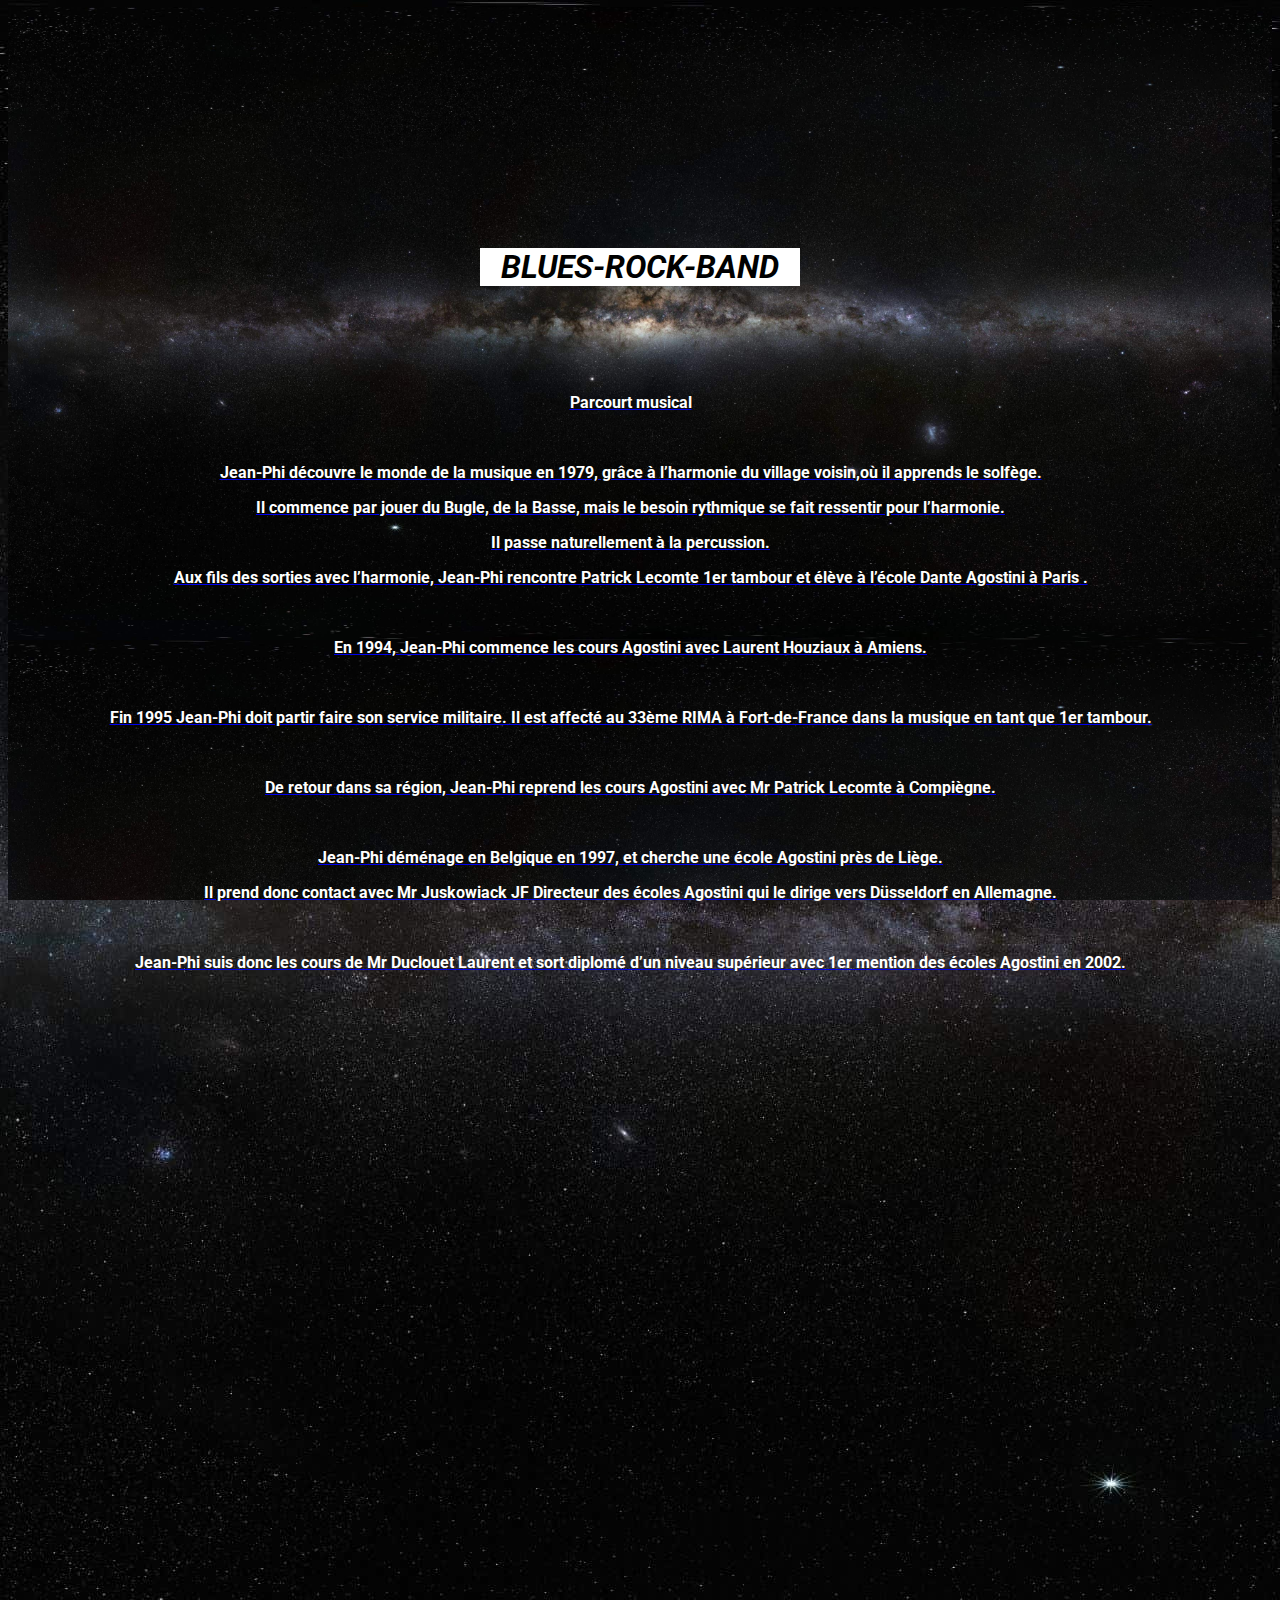
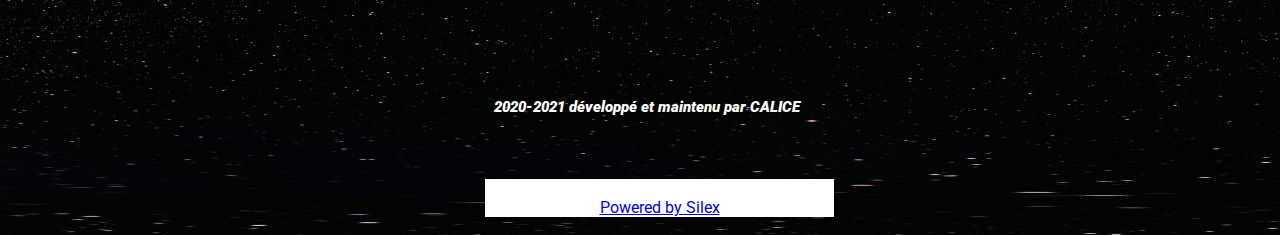
==== biographie.html @ ed322c67 "Batch update" ====
<!doctype html><html lang="" class="silex-runtime"><head>
    <meta charset="UTF-8">
    <!-- generator meta tag -->
    <!-- leave this for stats and Silex version check -->
    <meta name="generator" content="Silex v2.2.10">
    <!-- End of generator meta tag -->
    <script type="text/javascript" src="js/jquery.js"></script>
    
    
    <script type="text/javascript" src="js/front-end.js"></script>
    <link rel="stylesheet" href="css/normalize.css">
    <link rel="stylesheet" href="css/front-end.css">

    
    
    
    <title>CALICE - Biographie</title>
    

    
<link href="https://fonts.googleapis.com/css?family=Roboto" rel="stylesheet" class="silex-custom-font"><meta name="viewport" content="width=device-width, initial-scale=1"><meta name="website-width" content="1200"><meta name="hostingProvider" content="ghpages"><meta name="websiteUrl" content="https://baguetteagile.github.io/CALICE/"><link href="https://fonts.googleapis.com/css?family=Mali" rel="stylesheet" class="silex-custom-font"><script src="js/unslider-min.js"></script><link rel="stylesheet" href="css/unslider.css"><script src="js/script.js" type="text/javascript"></script><link href="css/styles.css" rel="stylesheet" type="text/css">
    <style>body { opacity: 0; transition: .25s opacity ease; }</style></head>

<body class="body-initial all-style enable-mobile silex-runtime silex-published" data-silex-type="container-element" style="">
    <div class="silex-pages">
        

        <a id="page-home" data-silex-type="page-element" class="page-element" href="./">Home</a><a id="page-photography" href="photography.html" data-silex-type="page-element" class="page-element">Photography</a><a id="page-biographie" href="biographie.html" data-silex-type="page-element" class="page-element page-link-active">Biographie</a><a id="page-contacts" href="contacts.html" data-silex-type="page-element" class="page-element">Contacts</a></div>









    
    <div data-silex-type="container-element" class="container-element editable-style silex-id-1474394621033-3 section-element" style=""><div data-silex-type="container-element" class="editable-style silex-element-content silex-id-1474394621032-2 silex-container-content container-element website-width" style=""><a href="./" data-silex-type="container-element" class="editable-style silex-id-1579820918626-5 container-element animation-element slide-right" style=""></a><div data-silex-type="text-element" class="editable-style silex-id-1577191534050-1 text-element bluesrockband animation-element" style=""><div class="silex-element-content normal"><h1>BLUES-ROCK-BAND</h1><span class="_wysihtml-temp-caret-fix" style="position: absolute; display: block; min-width: 1px; z-index: 99999;">﻿</span></div></div><a href="photography.html" data-silex-type="text-element" class="editable-style silex-id-1577497329868-0 text-element page-biographie paged-element paged-element-visible" style=""><div class="silex-element-content normal"><p><br></p><p>Parcourt
musical 
</p>
<p><br>

</p>
<p>	Jean-Phi
découvre le monde de la musique en 1979, grâce à l’harmonie du
village voisin,où il apprends le solfège. 
</p>
<p>	Il
commence par jouer du Bugle, de la Basse, mais le besoin rythmique se
fait ressentir pour l’harmonie.</p>
<p>	Il
passe naturellement à la percussion.</p>
<p>	Aux
fils des sorties avec l’harmonie, Jean-Phi rencontre Patrick
Lecomte 1er tambour et élève à l’école Dante
Agostini à Paris .</p>
<p><br>

</p>
<p>	En
1994, Jean-Phi commence les cours Agostini avec Laurent Houziaux à
Amiens.</p>
<p><br>

</p>
<p>	Fin
1995 Jean-Phi doit partir faire son service militaire. Il est affecté
au 33ème RIMA à Fort-de-France dans la musique en tant que 1er
tambour.</p>
<p><br>

</p>
<p>	De
retour dans sa région, Jean-Phi reprend les cours Agostini avec Mr
Patrick Lecomte à Compiègne.</p>
<p><br>

</p>
<p>	Jean-Phi
déménage en Belgique en 1997, et cherche une école Agostini près
de Liège.</p>
<p>Il
prend donc contact avec Mr Juskowiack JF Directeur des écoles
Agostini qui le dirige vers Düsseldorf en Allemagne.</p>
<p><br>

</p>
<p>	Jean-Phi
suis donc les cours de Mr Duclouet Laurent et sort diplomé d’un
niveau supérieur avec 1er mention des écoles Agostini en
2002.</p>
<p><br>

</p>
<p>	</p>

<p></p><span class="_wysihtml-temp-caret-fix" style="position: absolute; display: block; min-width: 1px; z-index: 99999;">﻿</span></div></a></div>
        
    </div>
    
















<div data-silex-type="container-element" class="container-element editable-style silex-id-1478366450713-3 section-element" style="">
        <div data-silex-type="container-element" class="editable-style silex-element-content silex-id-1478366450713-2 silex-container-content container-element website-width" style=""><div data-silex-type="text-element" class="editable-style silex-id-1577199905912-6 text-element style-pied-de-page" style=""><div class="silex-element-content normal"><p>2020-2021 développé et maintenu par CALICE<br></p><span class="_wysihtml-temp-caret-fix" style="position: absolute; display: block; min-width: 1px; z-index: 99999;">﻿</span></div></div><div class="editable-style silex-id-1442914737143-3 text-element" data-silex-type="text-element" style="">
                <div class="silex-element-content normal">
                    <br>
                    <div style="text-align: center;"><a href="//www.silex.me/">Powered by Silex</a></div>
                </div>
            </div>

            
        </div>
    </div></body></html>
---- css/front-end.css ----
/**
 * This file holds the basic CSS styles of Silex websites
 */

/* pages */
.page-element{
  display: none;
}
.paged-element{
  display: none;
}
.silex-published .paged-element{
  display: block;
}
/* default style for silex elements */
.editable-style{
  position: absolute;
  box-sizing: content-box; /* this is needed to set the size of elements with a border (though it could be omited since this is the default value) */
}
.silex-element-content{
  overflow: hidden;
  border-radius: initial;
  width: 100%;
}
/* prevent-auto-z-index is to let the components handle their z-index */
.section-element > .silex-element-content > *:not(.prevent-auto-z-index) {
  /* put the elements of a section on top of sections bellow */
  z-index: 10;
}
.silex-element-content {
  pointer-events: none;
}
.silex-element-content[contenteditable="true"] {
  min-height: 20px;
  cursor: text;
  pointer-events: auto;
}
.editable-style.silex-selected.text-editor-focus {
  /* remove text box selection markers
  box-shadow: none;
  */
  /* a click on current text box will select it */
  cursor: pointer;
}
.text-editor-focus .ui-resizable-handle {
  /* remove text box UI handles for resize */
  display: none;
}
.section-element > .silex-element-content {
  /* section have a content element, and it needs to keep pointer events
     because it container other silex elements
  */
  pointer-events: auto;
}
body.silex-runtime .silex-element-content {
  pointer-events: auto;
}
.editable-style.section-element {
  position: relative;
  left: 0;
  top: 0;
  right: 0;
  padding: 0 100px;
  margin: 0;
}
.silex-runtime .editable-style.section-element {
  padding: 0;
  margin: 0;
  margin-top: -1px;
}
.default-site-width, /* for backward compat, FIXME: remove in a while */
.website-width {
  width: 960px;
}
.section-element .silex-container-content {
  position: relative;
  left: 0;
  top: 0;
  margin-left: auto;
  margin-right: auto;
  overflow: initial;
}
/* background */
.background{
  position: relative !important;
  left: 0 !important;
  top: 0 !important; /* !important is useful while editing */
  margin-left: auto;
  margin-right: auto;
  z-index: 1;
}
/* resize */
.editable-style.image-element .silex-element-content {
  position: absolute;
  border-radius: inherit; /* this is to follow the element's radius */
  height: 100%;
}
/* wysihtml text editor styles */
.wysiwyg-float-left {
  float: left;
  margin: 0 8px 8px 0;
}
.wysiwyg-float-right {
  float: right;
  margin: 0 0 8px 8px;
}
/* Remove dots surrounding links in Firefox
    because of normalize.css */
a:focus{ outline: none;}

body.silex-runtime .editable-style[data-silex-href] {
  cursor: pointer;
}
body.enable-mobile .editable-style.hide-on-desktop {
  display: none;
}
/* elements styles */
body.enable-mobile .background {
  height: initial;
  padding-bottom: 50px;
}
.silex-runtime .fixed {
  position: absolute;
  z-index: 20;
}
/* Mobile styles */
@media (max-width:480px) {
  /* hide horizontal scroll bar which appears because of residual values in css
  html {
    overflow-x: hidden;
  }
  */
  body {
    position: initial; /* used to be absolute but now only in editor (editable.css), when position is absolute the body has the size of its content */
  }
  /* mobile mode */
  body.enable-mobile .editable-style:not(.prevent-mobile-style),
  body.enable-mobile .background.background-initial {
    position: static;
    top: auto;
    left: auto;
    max-width: 100%;
    min-width: auto; /* this is to remove sections min-width, since section min-width is set to the witdh of its content in Element::setStyle() */
    margin-left: auto;
    margin-right: auto;
  }
  body.enable-mobile .editable-style.container-element {
    padding: 10px; /* leave space between a container and its content */
  }
  body.enable-mobile .editable-style.section-element {
    padding: 0;
  }
  body.enable-mobile .editable-style.section-element > .silex-element-content {
    padding: 10px 0; /* leave space between a container and its content */
  }
  body.enable-mobile.silex-resizing .editable-style:not(.prevent-mobile-style) {
    max-width: unset; /* while dragging let the user size the elements freely */
  }
  body.enable-mobile .image-element.editable-style:not(.prevent-mobile-style) {
    position: relative;
  }
  body.enable-mobile .editable-style.section-element {
    max-width: 100%; /* section bg should be 100% width because user do not need to grab the side and resize */
    padding: 0;
    margin: 0;
  }
  body.enable-mobile .container-element {
    display: flex;
    align-items: center;
    justify-content: space-around;
    flex-wrap: wrap;
    height: fit-content;
  }
  /* but still hide paged elements or desktop only elements */
  .paged-element-hidden.paged-element.editable-style {
    display: none;
  }
  body.enable-mobile .editable-style.hide-on-mobile {
    display: none;
  }
  body.enable-mobile .editable-style.hide-on-desktop {
    display: initial;
  }
  body.silex-runtime.enable-mobile .background.background-initial {
    max-width: 100%;
  }
}

/**
 * prodotype components
 */
.silex-element-content-full-height .silex-element-content {
  height: 100%;
}
.prodotype-preview {
  display: none;
}
.prodotype-runtime,
.prodotype-runtime-strict {
  display: none;
}
.prodotype-published {
  display: none;
}
body.silex-editor .prodotype-preview {
  display: block;
}
body.silex-runtime .prodotype-runtime,
body.silex-runtime .prodotype-runtime-strict {
  display: block;
}
body.silex-published .prodotype-published {
  display: block;
}
body.silex-publish .prodotype-runtime-strict {
  display: none;
}
.prodotype-force-size {
  position: absolute;
  width: 100%;
  height: 100%;
}
.silex-component-button button {
  width: 100%;
}
/* full-width component*/
div.editable-style.full-width-section {
  min-height: 100px;
}

div.editable-style.full-width-section>.editable-style {
  position: static;
  min-width: 100%;
}

div.editable-style.full-width-section>.editable-style.silex-element-content {
  display: none;
}
---- css/unslider.css ----
.unslider{overflow:auto;margin:0;padding:0}.unslider-wrap{position:relative}.unslider-wrap.unslider-carousel li{float:left}.unslider-vertical>ul{height:100%}.unslider-vertical li{float:none;width:100%}.unslider-fade{position:relative}.unslider-fade .unslider-wrap li{position:absolute;left:0;top:0;right:0;z-index:8}.unslider-fade .unslider-wrap li.unslider-active{z-index:10}.unslider li,.unslider ol,.unslider ul{list-style:none;margin:0;padding:0;border:none}.unslider-arrow{position:absolute;left:20px;z-index:2;cursor:pointer}.unslider-arrow.next{left:auto;right:20px}
---- css/styles.css ----
@media (min-width:481px) {body {overflow-x: hidden;}.silex-runtime .animation-element.slide-left {opacity: 0; -moz-transition: all 500ms ease-out; -webkit-transition: all 500ms ease-out; -o-transition: all 500ms ease-out; transition: all 500ms ease-out; -moz-transform: translate3d(-100px, 0px, 0px); -webkit-transform: translate3d(-100px, 0px, 0px); -o-transform: translate(-100px, 0px); -ms-transform: translate(-100px, 0px); transform: translate3d(-100px, 0px, 0px);}.silex-runtime .animation-element.slide-right {opacity: 0; -moz-transition: all 500ms ease-out; -webkit-transition: all 500ms ease-out; -o-transition: all 500ms ease-out; transition: all 500ms ease-out; -moz-transform: translate3d(100px, 0px, 0px); -webkit-transform: translate3d(100px, 0px, 0px); -o-transform: translate(100px, 0px); -ms-transform: translate(100px, 0px); transform: translate3d(100px, 0px, 0px);}.silex-runtime .animation-element.slide-fade {opacity: 0; -moz-transition: all 800ms ease-out; -webkit-transition: all 800ms ease-out; -o-transition: all 800ms ease-out; transition: all 800ms ease-out;}.silex-runtime .animation-element.slide-top1,
  .silex-runtime .animation-element.slide-top2,
  .silex-runtime .animation-element.slide-top3 {opacity: 0; -moz-transition: all 800ms ease-out; -webkit-transition: all 800ms ease-out; -o-transition: all 800ms ease-out; transition: all 800ms ease-out; -moz-transform: translate3d(0px, 100px, 0px); -webkit-transform: translate3d(0px, 100px, 0px); -o-transform: translate(0px, 100px); -ms-transform: translate(0px, 100px); transform: translate3d(0px, 100px, 0px);}.silex-runtime .animation-element.slide-top2 {-moz-transform: translate3d(0px, 200px, 0px); -webkit-transform: translate3d(0px, 200px, 0px); -o-transform: translate(0px, 200px); -ms-transform: translate(0px, 200px); transform: translate3d(0px, 200px, 0px);}.silex-runtime .animation-element.slide-top3 {-moz-transform: translate3d(0px, 300px, 0px); -webkit-transform: translate3d(0px, 300px, 0px); -o-transform: translate(0px, 300px); -ms-transform: translate(0px, 300px); transform: translate3d(0px, 300px, 0px);}.silex-runtime .animation-element.in-view {opacity: 1; -moz-transform: translate3d(0px, 0px, 0px); -webkit-transform: translate3d(0px, 0px, 0px); -o-transform: translate(0px, 0px); -ms-transform: translate(0px, 0px); transform: translate3d(0px, 0px, 0px);}}div.logocalice {position: automatic; top: 20px; right: 0%; left: 0%; margin: 0 auto; width: 340px;}div.bluesrockband {position: absolute; top: 220px; right: 0%; left: 0%; margin: 0 auto; width: 320px;}div.photocouverture {position: absolute; top: 310px; right: 0%; left: 0%; margin: 0 auto; width: 690px;}
.body-initial {background-color: rgba(255,255,255,1); background-image: url(../assets/Voie%20lact%C3%A9e-min.jpeg);}.silex-id-1474394621033-3 {background-color: transparent; background-image: url(../assets/Voie%20lact%C3%A9e-min.jpeg); background-attachment: fixed; background-size: contain;}.silex-id-1474394621032-2 {min-height: 1667px; background-color: transparent; top: 0px; left: 0px; background-image: url(../assets/Voie%20lact%C3%A9e-min.jpeg); background-size: contain; background-attachment: fixed;}@media only screen and (max-width: 480px) {.silex-id-1474394621032-2 {min-height: 1094px; top: 0px; left: 0px; width: 464px;}}.silex-id-1579820918626-5 {width: 371px; min-height: 209px; background-color: transparent; top: 18px; left: 430px; background-image: url(../assets/Calice%20courbe%20Pour%20Banderole%20avec%20fond%20ecran%20transparent%2005-11-19%20-min.png); background-size: contain; background-repeat: no-repeat;}.silex-id-1577191534050-1 {width: 320px; min-height: 115px; top: 220px; left: 0px;}.silex-id-1580329884046-0 {width: 690px; min-height: 465px; top: 551px; left: 0px; border-width: 15px 15px 15px 15px; border-style: ridge; border-color: rgba(255,255,255,1); border-radius: 30px 30px 30px 30px;}@media only screen and (max-width: 480px) {.silex-id-1580329884046-0 {min-height: 419px; top: 0px; left: 0px; width: 690px;}}.silex-id-1577497329868-0 {width: 1167px; min-height: 681px; top: 335px; left: 7px;}.silex-id-1577394611033-0 {height: 383px; width: 280px; background-color: transparent; top: 312px; left: 489px;}@media only screen and (max-width: 480px) {.silex-id-1577394611033-0 {height: -568px; top: 0px; left: 0px; width: 464px;}}.silex-id-1579818978086-2 {width: 400px; height: 400px; background-color: rgba(255,255,255,1); top: 372px; left: 394px;}.silex-id-1580331677908-1 {width: 189px; min-height: 50px; background-color: transparent; top: 821px; left: 292px;}.silex-id-1579733880903-3 {width: 640px; min-height: 388px; top: 909px; left: 402.640625px;}.silex-id-1579734031053-4 {width: 368px; min-height: 210px; background-color: rgb(255, 255, 255); top: 1329px; left: 392px; background-image: url(../assets/Contact.jpg); background-size: cover; display: flex;}.silex-id-1579818883310-1 {width: 643px; min-height: 488px; background-color: rgb(255, 255, 255); top: 825px; left: 274px;}@media only screen and (max-width: 480px) {.silex-id-1579818883310-1 {min-height: 488px; top: 4px; left: 0px; width: 452px;}}.silex-id-1478366450713-3 {background-color: transparent; background-size: contain; background-attachment: fixed;}.silex-id-1478366450713-2 {min-height: 154px; background-color: transparent; top: 0px; left: 0px;}@media only screen and (max-width: 480px) {.silex-id-1478366450713-2 {min-height: 45px; top: 100px; left: 0px; width: 464px;}}.silex-id-1577199905912-6 {width: 324px; min-height: 48px; top: 10px; left: 445px; background-color: transparent;}@media only screen and (max-width: 480px) {.silex-id-1577199905912-6 {min-height: 48px; top: 149px; left: 12px; width: 324px;}}.silex-id-1442914737143-3 {min-height: 38px; width: 349px; top: 106px; left: 445px; background-color: rgba(255,255,255,1);}@media only screen and (max-width: 480px) {.silex-id-1442914737143-3 {min-height: 38px; top: 118px; left: 9px; width: 349px;}}
h1 {font-style: italic; font-weight: bolder; color: #000000; background-color: #ffffff; text-align: center;}.text-element > .silex-element-content {font-family: 'Roboto', sans-serif; color: #ff5252;}p {font-weight: bolder; color: #ffffff; text-align: center;}
.website-width {width: 1200px;}
.style-mali.text-element > .silex-element-content {font-weight: bolder; font-size: 25px; color: #ffffff; text-align: center;}
.style-pied-de-page.text-element > .silex-element-content {font-style: italic; font-weight: bolder; font-size: 15px; color: #ff5656; text-align: center;}body.silex-runtime {opacity: 1;}
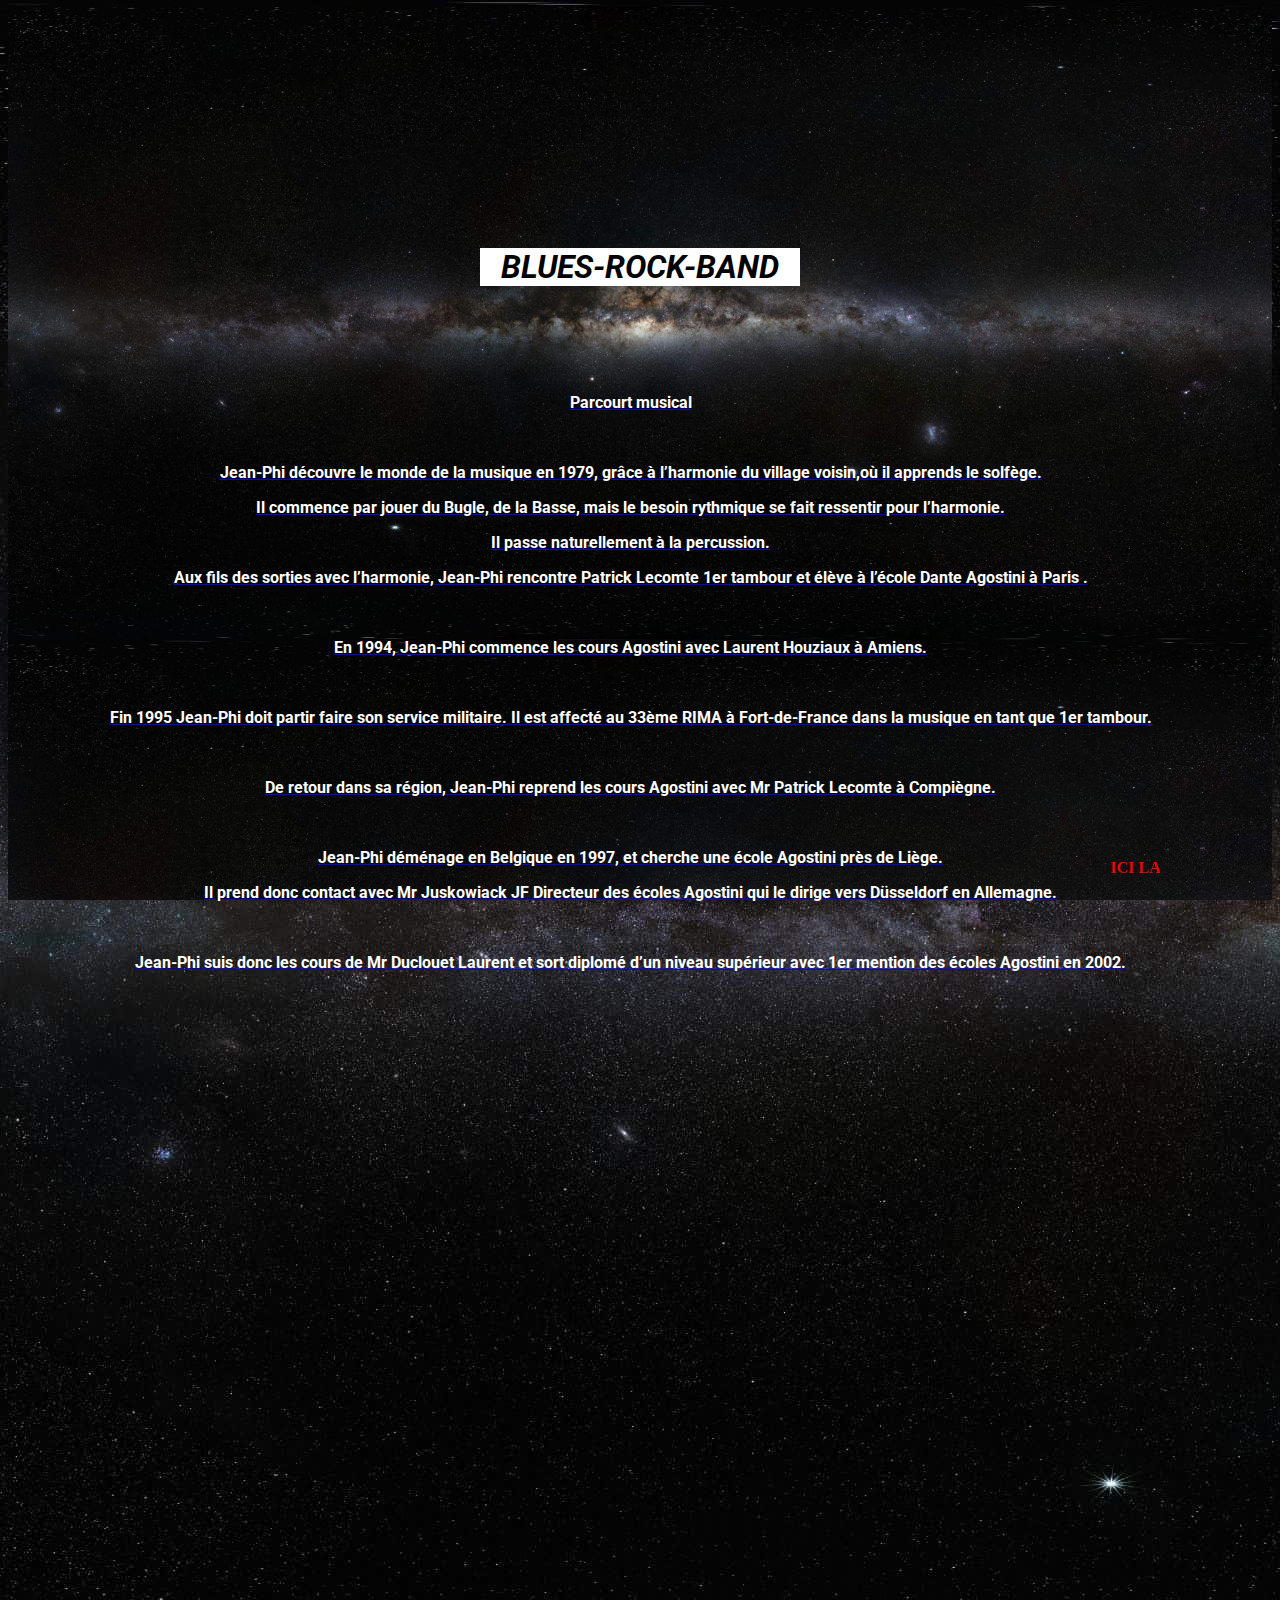
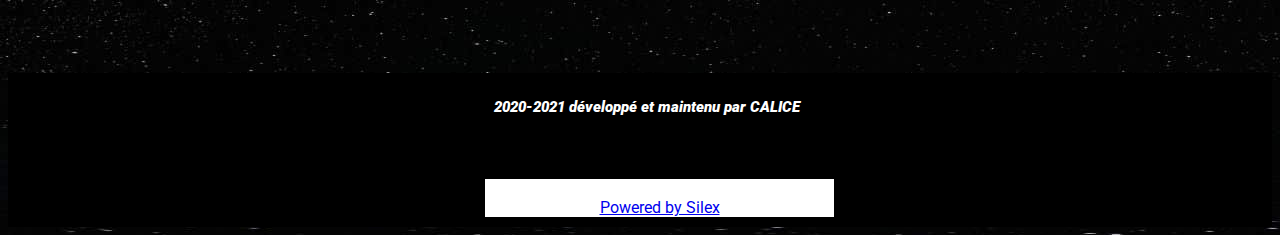
==== commit a4cd75d8: "Batch update" ====
--- a/biographie.html
+++ b/biographie.html
@@ -18,7 +18,7 @@
     
 
     
-<link href="https://fonts.googleapis.com/css?family=Roboto" rel="stylesheet" class="silex-custom-font"><meta name="viewport" content="width=device-width, initial-scale=1"><meta name="website-width" content="1200"><meta name="hostingProvider" content="ghpages"><meta name="websiteUrl" content="https://baguetteagile.github.io/CALICE/"><link href="https://fonts.googleapis.com/css?family=Mali" rel="stylesheet" class="silex-custom-font"><script src="js/unslider-min.js"></script><link rel="stylesheet" href="css/unslider.css"><script src="js/script.js" type="text/javascript"></script><link href="css/styles.css" rel="stylesheet" type="text/css">
+<link href="https://fonts.googleapis.com/css?family=Roboto" rel="stylesheet" class="silex-custom-font"><meta name="viewport" content="width=device-width, initial-scale=1"><meta name="website-width" content="1200"><meta name="hostingProvider" content="ghpages"><link href="https://fonts.googleapis.com/css?family=Mali" rel="stylesheet" class="silex-custom-font"><script src="js/unslider-min.js"></script><link rel="stylesheet" href="css/unslider.css"><meta name="websiteUrl" content="https://baguetteagile.github.io/CALICE/"><script src="js/script.js" type="text/javascript"></script><link href="css/styles.css" rel="stylesheet" type="text/css">
     <style>body { opacity: 0; transition: .25s opacity ease; }</style></head>
 
 <body class="body-initial all-style enable-mobile silex-runtime silex-published" data-silex-type="container-element" style="">
@@ -95,7 +95,7 @@
 </p>
 <p>	</p>
 
-<p></p><span class="_wysihtml-temp-caret-fix" style="position: absolute; display: block; min-width: 1px; z-index: 99999;">﻿</span></div></a></div>
+<p></p><span class="_wysihtml-temp-caret-fix" style="position: absolute; display: block; min-width: 1px; z-index: 99999;">﻿</span></div></a><div data-silex-type="html-element" class="editable-style silex-id-1580412838564-0 html-element page-home paged-element page-photography page-biographie paged-element-visible" style=""><div class="silex-element-content"> <marquee><span><font color="red"><b>  ICI LA DATE DE NOTRE PROCHAIN CONCERT !!!  </b></font></span></marquee></div></div></div>
         
     </div>
     
--- a/css/styles.css
+++ b/css/styles.css
@@ -1,8 +1,8 @@
 
 @media (min-width:481px) {body {overflow-x: hidden;}.silex-runtime .animation-element.slide-left {opacity: 0; -moz-transition: all 500ms ease-out; -webkit-transition: all 500ms ease-out; -o-transition: all 500ms ease-out; transition: all 500ms ease-out; -moz-transform: translate3d(-100px, 0px, 0px); -webkit-transform: translate3d(-100px, 0px, 0px); -o-transform: translate(-100px, 0px); -ms-transform: translate(-100px, 0px); transform: translate3d(-100px, 0px, 0px);}.silex-runtime .animation-element.slide-right {opacity: 0; -moz-transition: all 500ms ease-out; -webkit-transition: all 500ms ease-out; -o-transition: all 500ms ease-out; transition: all 500ms ease-out; -moz-transform: translate3d(100px, 0px, 0px); -webkit-transform: translate3d(100px, 0px, 0px); -o-transform: translate(100px, 0px); -ms-transform: translate(100px, 0px); transform: translate3d(100px, 0px, 0px);}.silex-runtime .animation-element.slide-fade {opacity: 0; -moz-transition: all 800ms ease-out; -webkit-transition: all 800ms ease-out; -o-transition: all 800ms ease-out; transition: all 800ms ease-out;}.silex-runtime .animation-element.slide-top1,
   .silex-runtime .animation-element.slide-top2,
-  .silex-runtime .animation-element.slide-top3 {opacity: 0; -moz-transition: all 800ms ease-out; -webkit-transition: all 800ms ease-out; -o-transition: all 800ms ease-out; transition: all 800ms ease-out; -moz-transform: translate3d(0px, 100px, 0px); -webkit-transform: translate3d(0px, 100px, 0px); -o-transform: translate(0px, 100px); -ms-transform: translate(0px, 100px); transform: translate3d(0px, 100px, 0px);}.silex-runtime .animation-element.slide-top2 {-moz-transform: translate3d(0px, 200px, 0px); -webkit-transform: translate3d(0px, 200px, 0px); -o-transform: translate(0px, 200px); -ms-transform: translate(0px, 200px); transform: translate3d(0px, 200px, 0px);}.silex-runtime .animation-element.slide-top3 {-moz-transform: translate3d(0px, 300px, 0px); -webkit-transform: translate3d(0px, 300px, 0px); -o-transform: translate(0px, 300px); -ms-transform: translate(0px, 300px); transform: translate3d(0px, 300px, 0px);}.silex-runtime .animation-element.in-view {opacity: 1; -moz-transform: translate3d(0px, 0px, 0px); -webkit-transform: translate3d(0px, 0px, 0px); -o-transform: translate(0px, 0px); -ms-transform: translate(0px, 0px); transform: translate3d(0px, 0px, 0px);}}div.logocalice {position: automatic; top: 20px; right: 0%; left: 0%; margin: 0 auto; width: 340px;}div.bluesrockband {position: absolute; top: 220px; right: 0%; left: 0%; margin: 0 auto; width: 320px;}div.photocouverture {position: absolute; top: 310px; right: 0%; left: 0%; margin: 0 auto; width: 690px;}
-.body-initial {background-color: rgba(255,255,255,1); background-image: url(../assets/Voie%20lact%C3%A9e-min.jpeg);}.silex-id-1474394621033-3 {background-color: transparent; background-image: url(../assets/Voie%20lact%C3%A9e-min.jpeg); background-attachment: fixed; background-size: contain;}.silex-id-1474394621032-2 {min-height: 1667px; background-color: transparent; top: 0px; left: 0px; background-image: url(../assets/Voie%20lact%C3%A9e-min.jpeg); background-size: contain; background-attachment: fixed;}@media only screen and (max-width: 480px) {.silex-id-1474394621032-2 {min-height: 1094px; top: 0px; left: 0px; width: 464px;}}.silex-id-1579820918626-5 {width: 371px; min-height: 209px; background-color: transparent; top: 18px; left: 430px; background-image: url(../assets/Calice%20courbe%20Pour%20Banderole%20avec%20fond%20ecran%20transparent%2005-11-19%20-min.png); background-size: contain; background-repeat: no-repeat;}.silex-id-1577191534050-1 {width: 320px; min-height: 115px; top: 220px; left: 0px;}.silex-id-1580329884046-0 {width: 690px; min-height: 465px; top: 551px; left: 0px; border-width: 15px 15px 15px 15px; border-style: ridge; border-color: rgba(255,255,255,1); border-radius: 30px 30px 30px 30px;}@media only screen and (max-width: 480px) {.silex-id-1580329884046-0 {min-height: 419px; top: 0px; left: 0px; width: 690px;}}.silex-id-1577497329868-0 {width: 1167px; min-height: 681px; top: 335px; left: 7px;}.silex-id-1577394611033-0 {height: 383px; width: 280px; background-color: transparent; top: 312px; left: 489px;}@media only screen and (max-width: 480px) {.silex-id-1577394611033-0 {height: -568px; top: 0px; left: 0px; width: 464px;}}.silex-id-1579818978086-2 {width: 400px; height: 400px; background-color: rgba(255,255,255,1); top: 372px; left: 394px;}.silex-id-1580331677908-1 {width: 189px; min-height: 50px; background-color: transparent; top: 821px; left: 292px;}.silex-id-1579733880903-3 {width: 640px; min-height: 388px; top: 909px; left: 402.640625px;}.silex-id-1579734031053-4 {width: 368px; min-height: 210px; background-color: rgb(255, 255, 255); top: 1329px; left: 392px; background-image: url(../assets/Contact.jpg); background-size: cover; display: flex;}.silex-id-1579818883310-1 {width: 643px; min-height: 488px; background-color: rgb(255, 255, 255); top: 825px; left: 274px;}@media only screen and (max-width: 480px) {.silex-id-1579818883310-1 {min-height: 488px; top: 4px; left: 0px; width: 452px;}}.silex-id-1478366450713-3 {background-color: transparent; background-size: contain; background-attachment: fixed;}.silex-id-1478366450713-2 {min-height: 154px; background-color: transparent; top: 0px; left: 0px;}@media only screen and (max-width: 480px) {.silex-id-1478366450713-2 {min-height: 45px; top: 100px; left: 0px; width: 464px;}}.silex-id-1577199905912-6 {width: 324px; min-height: 48px; top: 10px; left: 445px; background-color: transparent;}@media only screen and (max-width: 480px) {.silex-id-1577199905912-6 {min-height: 48px; top: 149px; left: 12px; width: 324px;}}.silex-id-1442914737143-3 {min-height: 38px; width: 349px; top: 106px; left: 445px; background-color: rgba(255,255,255,1);}@media only screen and (max-width: 480px) {.silex-id-1442914737143-3 {min-height: 38px; top: 118px; left: 9px; width: 349px;}}
+  .silex-runtime .animation-element.slide-top3 {opacity: 0; -moz-transition: all 800ms ease-out; -webkit-transition: all 800ms ease-out; -o-transition: all 800ms ease-out; transition: all 800ms ease-out; -moz-transform: translate3d(0px, 100px, 0px); -webkit-transform: translate3d(0px, 100px, 0px); -o-transform: translate(0px, 100px); -ms-transform: translate(0px, 100px); transform: translate3d(0px, 100px, 0px);}.silex-runtime .animation-element.slide-top2 {-moz-transform: translate3d(0px, 200px, 0px); -webkit-transform: translate3d(0px, 200px, 0px); -o-transform: translate(0px, 200px); -ms-transform: translate(0px, 200px); transform: translate3d(0px, 200px, 0px);}.silex-runtime .animation-element.slide-top3 {-moz-transform: translate3d(0px, 300px, 0px); -webkit-transform: translate3d(0px, 300px, 0px); -o-transform: translate(0px, 300px); -ms-transform: translate(0px, 300px); transform: translate3d(0px, 300px, 0px);}.silex-runtime .animation-element.in-view {opacity: 1; -moz-transform: translate3d(0px, 0px, 0px); -webkit-transform: translate3d(0px, 0px, 0px); -o-transform: translate(0px, 0px); -ms-transform: translate(0px, 0px); transform: translate3d(0px, 0px, 0px);}}div.logocalice {position: automatic; top: 20px; right: 0%; left: 0%; margin: 0 auto; width: 340px;}div.bluesrockband {position: absolute; top: 220px; right: 0%; left: 0%; margin: 0 auto; width: 320px;}div.photocouverture {position: absolute; top: 310px; right: 0%; left: 0%; margin: 0 auto; width: 690px;}div.pdf {position: absolute; top: 810px; right: 0%; left: 0%; margin: 0 auto; width: 645px;}
+.body-initial {background-color: rgba(255,255,255,1); background-image: url(../assets/Voie%20lact%C3%A9e-min.jpeg);}.silex-id-1474394621033-3 {background-color: transparent; background-image: url(../assets/Voie%20lact%C3%A9e-min.jpeg); background-attachment: fixed; background-size: contain;}.silex-id-1474394621032-2 {min-height: 1667px; background-color: transparent; top: 0px; left: 0px; background-image: url(../assets/Voie%20lact%C3%A9e-min.jpeg); background-size: contain; background-attachment: fixed;}@media only screen and (max-width: 480px) {.silex-id-1474394621032-2 {min-height: 1094px; top: 0px; left: 0px; width: 464px;}}.silex-id-1579820918626-5 {width: 371px; min-height: 209px; background-color: transparent; top: 18px; left: 430px; background-image: url(../assets/Calice%20courbe%20Pour%20Banderole%20avec%20fond%20ecran%20transparent%2005-11-19%20-min.png); background-size: contain; background-repeat: no-repeat;}.silex-id-1577191534050-1 {width: 320px; min-height: 115px; top: 220px; left: 0px;}.silex-id-1580329884046-0 {width: 690px; min-height: 465px; top: 551px; left: 0px; border-width: 15px 15px 15px 15px; border-style: ridge; border-color: rgba(255,255,255,1); border-radius: 30px 30px 30px 30px;}@media only screen and (max-width: 480px) {.silex-id-1580329884046-0 {min-height: 419px; top: 0px; left: 0px; width: 690px;}}.silex-id-1577497329868-0 {width: 1167px; min-height: 681px; top: 335px; left: 7px;}.silex-id-1577394611033-0 {height: 383px; width: 280px; background-color: transparent; top: 312px; left: 489px;}@media only screen and (max-width: 480px) {.silex-id-1577394611033-0 {height: -568px; top: 0px; left: 0px; width: 464px;}}.silex-id-1579818978086-2 {width: 400px; height: 400px; background-color: rgba(255,255,255,1); top: 372px; left: 394px;}.silex-id-1580331677908-1 {width: 189px; min-height: 50px; background-color: transparent; top: 818px; left: 513px;}.silex-id-1580412838564-0 {width: 1059px; min-height: 22px; background-color: transparent; top: 852px; left: 61px;}.silex-id-1580416353639-5 {width: 1087px; min-height: 100px; top: 929px; left: 97px;}.silex-id-1580414281470-1 {width: 356px; min-height: 210px; top: 1100px; left: 378px; background-color: rgba(255,255,255,1);}.silex-id-1580415717246-4 {width: 356px; min-height: 216px; background-color: rgb(255, 255, 255); top: 1321px; left: 378px; background-image: url(../assets/Contact-min.jpg); background-size: cover; background-repeat: no-repeat;}.silex-id-1579818883310-1 {width: 643px; min-height: 488px; background-color: rgb(255, 255, 255); top: 913px; left: 301.5px;}@media only screen and (max-width: 480px) {.silex-id-1579818883310-1 {min-height: 493px; top: 0px; left: 0px; width: 559px;}}.silex-id-1478366450713-3 {background-color: rgba(0,0,0,1); background-size: contain; background-attachment: fixed;}.silex-id-1478366450713-2 {min-height: 154px; background-color: rgba(0,0,0,1); top: 0px; left: 0px;}@media only screen and (max-width: 480px) {.silex-id-1478366450713-2 {min-height: 45px; top: 100px; left: 0px; width: 464px;}}.silex-id-1577199905912-6 {width: 324px; min-height: 48px; top: 10px; left: 445px; background-color: transparent;}@media only screen and (max-width: 480px) {.silex-id-1577199905912-6 {min-height: 48px; top: 149px; left: 12px; width: 324px;}}.silex-id-1442914737143-3 {min-height: 38px; width: 349px; top: 106px; left: 445px; background-color: rgba(255,255,255,1);}@media only screen and (max-width: 480px) {.silex-id-1442914737143-3 {min-height: 38px; top: 118px; left: 9px; width: 349px;}}
 h1 {font-style: italic; font-weight: bolder; color: #000000; background-color: #ffffff; text-align: center;}.text-element > .silex-element-content {font-family: 'Roboto', sans-serif; color: #ff5252;}p {font-weight: bolder; color: #ffffff; text-align: center;}
 .website-width {width: 1200px;}
 .style-mali.text-element > .silex-element-content {font-weight: bolder; font-size: 25px; color: #ffffff; text-align: center;}
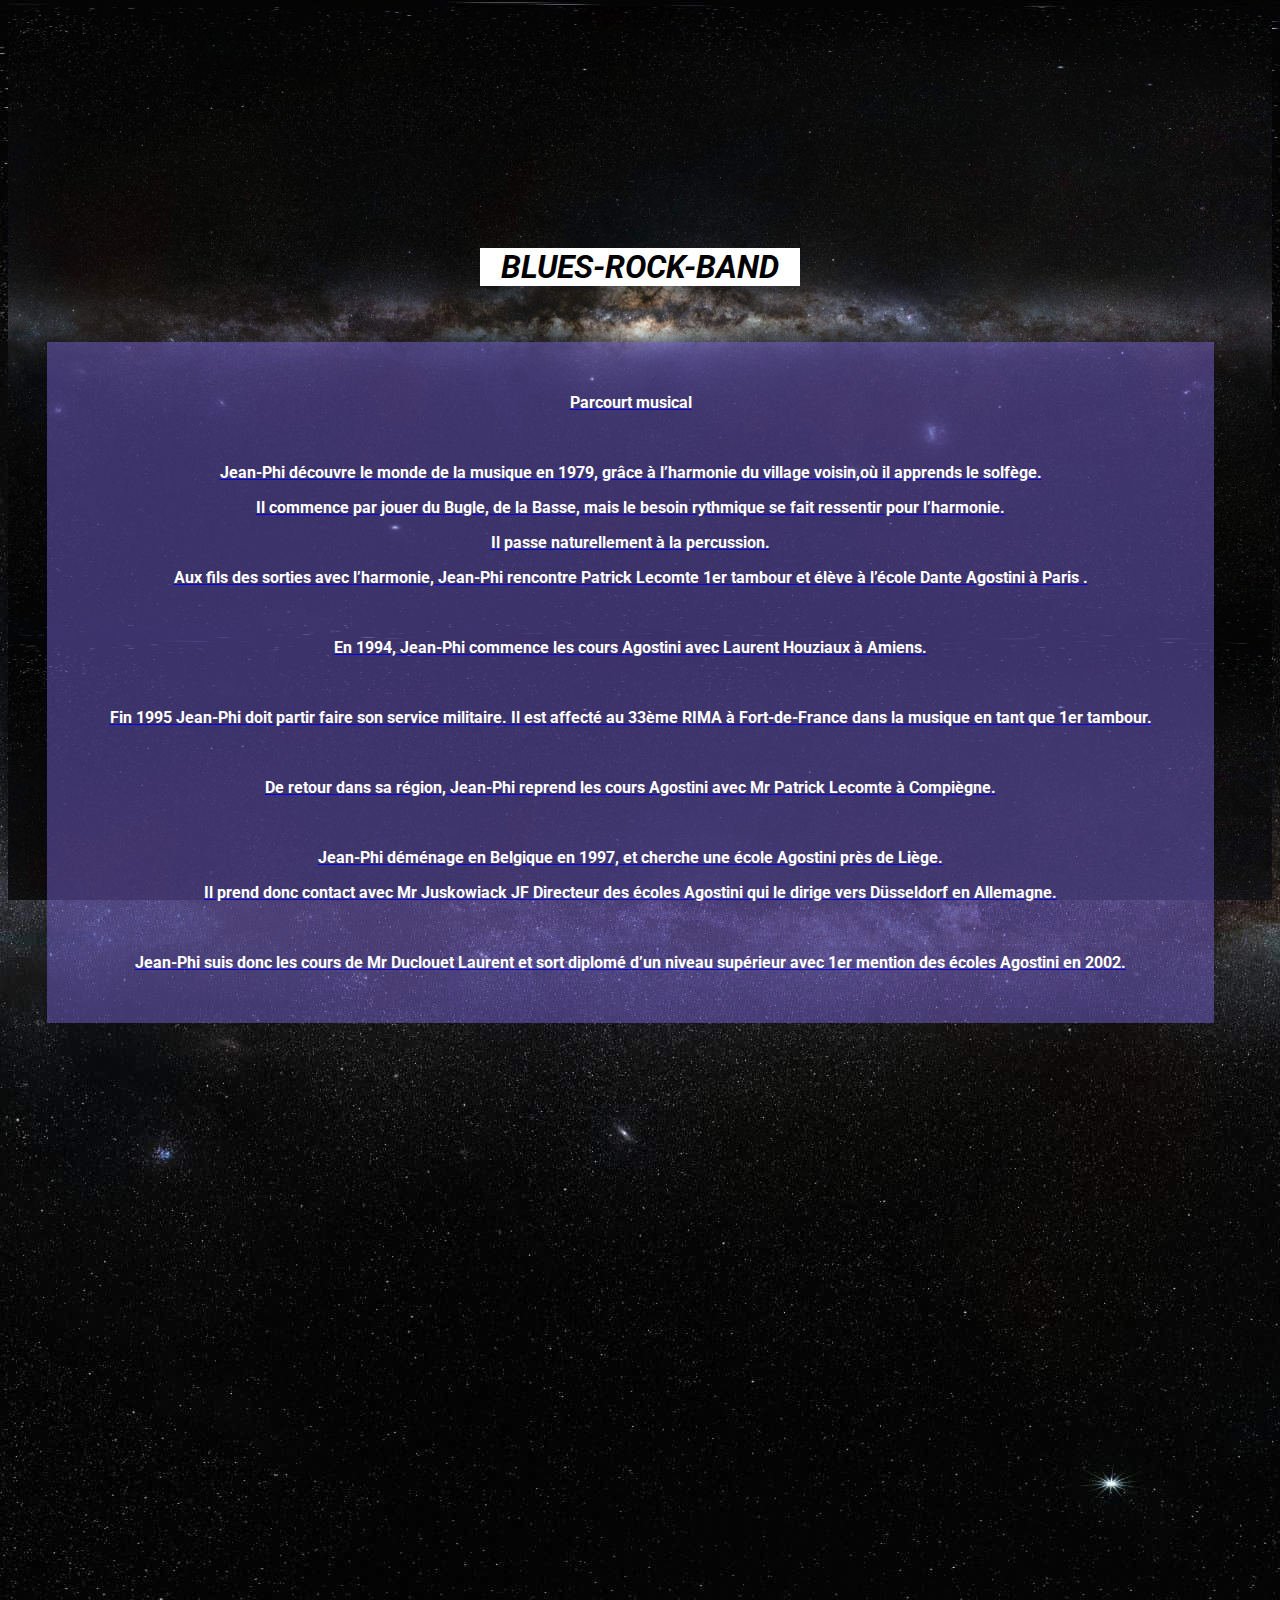
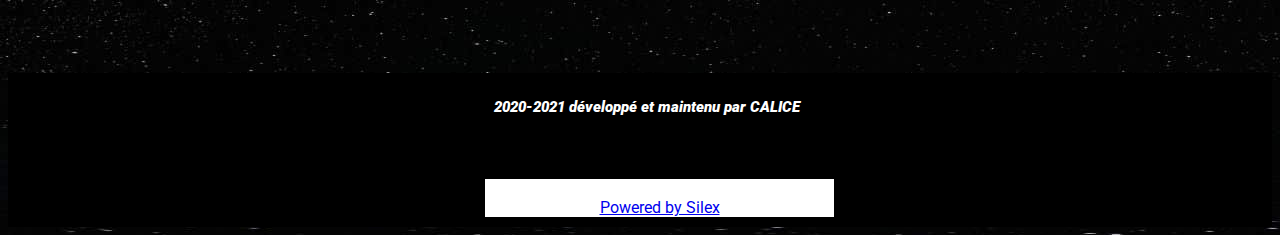
==== commit dc852946: "Batch update" ====
--- a/biographie.html
+++ b/biographie.html
@@ -25,7 +25,7 @@
     <div class="silex-pages">
         
 
-        <a id="page-home" data-silex-type="page-element" class="page-element" href="./">Home</a><a id="page-photography" href="photography.html" data-silex-type="page-element" class="page-element">Photography</a><a id="page-biographie" href="biographie.html" data-silex-type="page-element" class="page-element page-link-active">Biographie</a><a id="page-contacts" href="contacts.html" data-silex-type="page-element" class="page-element">Contacts</a></div>
+        <a id="page-home" data-silex-type="page-element" class="page-element" href="./">Home</a><a id="page-photography" href="photography.html" data-silex-type="page-element" class="page-element">Photography</a><a id="page-biographie" href="biographie.html" data-silex-type="page-element" class="page-element page-link-active">Biographie</a><a id="page-contacts" href="contacts.html" data-silex-type="page-element" class="page-element">Contacts</a><a id="page-photography-2" href="photography-2.html" data-silex-type="page-element" class="page-element">Photography 2</a></div>
 
 
 
@@ -95,7 +95,7 @@
 </p>
 <p>	</p>
 
-<p></p><span class="_wysihtml-temp-caret-fix" style="position: absolute; display: block; min-width: 1px; z-index: 99999;">﻿</span></div></a><div data-silex-type="html-element" class="editable-style silex-id-1580412838564-0 html-element page-home paged-element page-photography page-biographie paged-element-visible" style=""><div class="silex-element-content"> <marquee><span><font color="red"><b>  ICI LA DATE DE NOTRE PROCHAIN CONCERT !!!  </b></font></span></marquee></div></div></div>
+<p></p><span class="_wysihtml-temp-caret-fix" style="position: absolute; display: block; min-width: 1px; z-index: 99999;">﻿</span></div></a></div>
         
     </div>
     
--- a/css/styles.css
+++ b/css/styles.css
@@ -2,7 +2,7 @@
 @media (min-width:481px) {body {overflow-x: hidden;}.silex-runtime .animation-element.slide-left {opacity: 0; -moz-transition: all 500ms ease-out; -webkit-transition: all 500ms ease-out; -o-transition: all 500ms ease-out; transition: all 500ms ease-out; -moz-transform: translate3d(-100px, 0px, 0px); -webkit-transform: translate3d(-100px, 0px, 0px); -o-transform: translate(-100px, 0px); -ms-transform: translate(-100px, 0px); transform: translate3d(-100px, 0px, 0px);}.silex-runtime .animation-element.slide-right {opacity: 0; -moz-transition: all 500ms ease-out; -webkit-transition: all 500ms ease-out; -o-transition: all 500ms ease-out; transition: all 500ms ease-out; -moz-transform: translate3d(100px, 0px, 0px); -webkit-transform: translate3d(100px, 0px, 0px); -o-transform: translate(100px, 0px); -ms-transform: translate(100px, 0px); transform: translate3d(100px, 0px, 0px);}.silex-runtime .animation-element.slide-fade {opacity: 0; -moz-transition: all 800ms ease-out; -webkit-transition: all 800ms ease-out; -o-transition: all 800ms ease-out; transition: all 800ms ease-out;}.silex-runtime .animation-element.slide-top1,
   .silex-runtime .animation-element.slide-top2,
   .silex-runtime .animation-element.slide-top3 {opacity: 0; -moz-transition: all 800ms ease-out; -webkit-transition: all 800ms ease-out; -o-transition: all 800ms ease-out; transition: all 800ms ease-out; -moz-transform: translate3d(0px, 100px, 0px); -webkit-transform: translate3d(0px, 100px, 0px); -o-transform: translate(0px, 100px); -ms-transform: translate(0px, 100px); transform: translate3d(0px, 100px, 0px);}.silex-runtime .animation-element.slide-top2 {-moz-transform: translate3d(0px, 200px, 0px); -webkit-transform: translate3d(0px, 200px, 0px); -o-transform: translate(0px, 200px); -ms-transform: translate(0px, 200px); transform: translate3d(0px, 200px, 0px);}.silex-runtime .animation-element.slide-top3 {-moz-transform: translate3d(0px, 300px, 0px); -webkit-transform: translate3d(0px, 300px, 0px); -o-transform: translate(0px, 300px); -ms-transform: translate(0px, 300px); transform: translate3d(0px, 300px, 0px);}.silex-runtime .animation-element.in-view {opacity: 1; -moz-transform: translate3d(0px, 0px, 0px); -webkit-transform: translate3d(0px, 0px, 0px); -o-transform: translate(0px, 0px); -ms-transform: translate(0px, 0px); transform: translate3d(0px, 0px, 0px);}}div.logocalice {position: automatic; top: 20px; right: 0%; left: 0%; margin: 0 auto; width: 340px;}div.bluesrockband {position: absolute; top: 220px; right: 0%; left: 0%; margin: 0 auto; width: 320px;}div.photocouverture {position: absolute; top: 310px; right: 0%; left: 0%; margin: 0 auto; width: 690px;}div.pdf {position: absolute; top: 810px; right: 0%; left: 0%; margin: 0 auto; width: 645px;}
-.body-initial {background-color: rgba(255,255,255,1); background-image: url(../assets/Voie%20lact%C3%A9e-min.jpeg);}.silex-id-1474394621033-3 {background-color: transparent; background-image: url(../assets/Voie%20lact%C3%A9e-min.jpeg); background-attachment: fixed; background-size: contain;}.silex-id-1474394621032-2 {min-height: 1667px; background-color: transparent; top: 0px; left: 0px; background-image: url(../assets/Voie%20lact%C3%A9e-min.jpeg); background-size: contain; background-attachment: fixed;}@media only screen and (max-width: 480px) {.silex-id-1474394621032-2 {min-height: 1094px; top: 0px; left: 0px; width: 464px;}}.silex-id-1579820918626-5 {width: 371px; min-height: 209px; background-color: transparent; top: 18px; left: 430px; background-image: url(../assets/Calice%20courbe%20Pour%20Banderole%20avec%20fond%20ecran%20transparent%2005-11-19%20-min.png); background-size: contain; background-repeat: no-repeat;}.silex-id-1577191534050-1 {width: 320px; min-height: 115px; top: 220px; left: 0px;}.silex-id-1580329884046-0 {width: 690px; min-height: 465px; top: 551px; left: 0px; border-width: 15px 15px 15px 15px; border-style: ridge; border-color: rgba(255,255,255,1); border-radius: 30px 30px 30px 30px;}@media only screen and (max-width: 480px) {.silex-id-1580329884046-0 {min-height: 419px; top: 0px; left: 0px; width: 690px;}}.silex-id-1577497329868-0 {width: 1167px; min-height: 681px; top: 335px; left: 7px;}.silex-id-1577394611033-0 {height: 383px; width: 280px; background-color: transparent; top: 312px; left: 489px;}@media only screen and (max-width: 480px) {.silex-id-1577394611033-0 {height: -568px; top: 0px; left: 0px; width: 464px;}}.silex-id-1579818978086-2 {width: 400px; height: 400px; background-color: rgba(255,255,255,1); top: 372px; left: 394px;}.silex-id-1580331677908-1 {width: 189px; min-height: 50px; background-color: transparent; top: 818px; left: 513px;}.silex-id-1580412838564-0 {width: 1059px; min-height: 22px; background-color: transparent; top: 852px; left: 61px;}.silex-id-1580416353639-5 {width: 1087px; min-height: 100px; top: 929px; left: 97px;}.silex-id-1580414281470-1 {width: 356px; min-height: 210px; top: 1100px; left: 378px; background-color: rgba(255,255,255,1);}.silex-id-1580415717246-4 {width: 356px; min-height: 216px; background-color: rgb(255, 255, 255); top: 1321px; left: 378px; background-image: url(../assets/Contact-min.jpg); background-size: cover; background-repeat: no-repeat;}.silex-id-1579818883310-1 {width: 643px; min-height: 488px; background-color: rgb(255, 255, 255); top: 913px; left: 301.5px;}@media only screen and (max-width: 480px) {.silex-id-1579818883310-1 {min-height: 493px; top: 0px; left: 0px; width: 559px;}}.silex-id-1478366450713-3 {background-color: rgba(0,0,0,1); background-size: contain; background-attachment: fixed;}.silex-id-1478366450713-2 {min-height: 154px; background-color: rgba(0,0,0,1); top: 0px; left: 0px;}@media only screen and (max-width: 480px) {.silex-id-1478366450713-2 {min-height: 45px; top: 100px; left: 0px; width: 464px;}}.silex-id-1577199905912-6 {width: 324px; min-height: 48px; top: 10px; left: 445px; background-color: transparent;}@media only screen and (max-width: 480px) {.silex-id-1577199905912-6 {min-height: 48px; top: 149px; left: 12px; width: 324px;}}.silex-id-1442914737143-3 {min-height: 38px; width: 349px; top: 106px; left: 445px; background-color: rgba(255,255,255,1);}@media only screen and (max-width: 480px) {.silex-id-1442914737143-3 {min-height: 38px; top: 118px; left: 9px; width: 349px;}}
+.body-initial {background-color: rgba(255,255,255,1); background-image: url(../assets/Voie%20lact%C3%A9e-min.jpeg);}.silex-id-1474394621033-3 {background-color: transparent; background-image: url(../assets/Voie%20lact%C3%A9e-min.jpeg); background-attachment: fixed; background-size: contain;}.silex-id-1474394621032-2 {min-height: 1667px; background-color: transparent; top: 0px; left: 0px; background-image: url(../assets/Voie%20lact%C3%A9e-min.jpeg); background-size: contain; background-attachment: fixed;}@media only screen and (max-width: 480px) {.silex-id-1474394621032-2 {min-height: 1094px; top: 0px; left: 0px; width: 464px;}}.silex-id-1579820918626-5 {width: 371px; min-height: 209px; background-color: transparent; top: 18px; left: 430px; background-image: url(../assets/Calice%20courbe%20Pour%20Banderole%20avec%20fond%20ecran%20transparent%2005-11-19%20-min.png); background-size: contain; background-repeat: no-repeat;}.silex-id-1577191534050-1 {width: 320px; min-height: 115px; top: 220px; left: 0px;}.silex-id-1580329884046-0 {width: 690px; min-height: 465px; top: 551px; left: 0px; border-width: 15px 15px 15px 15px; border-style: ridge; border-color: rgba(255,255,255,1); border-radius: 30px 30px 30px 30px;}@media only screen and (max-width: 480px) {.silex-id-1580329884046-0 {min-height: 419px; top: 0px; left: 0px; width: 690px;}}.silex-id-1577497329868-0 {width: 1167px; min-height: 681px; top: 335px; left: 7px; background-color: rgba(118,97,209,0.5019607843137255);}.silex-id-1577394611033-0 {height: 383px; width: 280px; background-color: transparent; top: 312px; left: 489px;}@media only screen and (max-width: 480px) {.silex-id-1577394611033-0 {height: -568px; top: 0px; left: 0px; width: 464px;}}.silex-id-1579818978086-2 {width: 400px; height: 400px; background-color: rgba(255,255,255,1); top: 372px; left: 394px;}.silex-id-1580331677908-1 {width: 189px; min-height: 50px; background-color: transparent; top: 818px; left: 513px;}.silex-id-1580412838564-0 {width: 1059px; min-height: 22px; background-color: transparent; top: 852px; left: 61px;}.silex-id-1580416353639-5 {width: 1087px; min-height: 100px; top: 929px; left: 97px;}.silex-id-1580414281470-1 {width: 356px; min-height: 210px; top: 1100px; left: 378px; background-color: rgba(255,255,255,1);}.silex-id-1580415717246-4 {width: 356px; min-height: 216px; background-color: rgb(255, 255, 255); top: 1321px; left: 378px; background-image: url(../assets/Contact-min.jpg); background-size: cover; background-repeat: no-repeat;}.silex-id-1581548432534-2 {width: 288px; min-height: 432px; top: 335px; left: 167px;}.silex-id-1581548653409-3 {width: 288px; min-height: 432px; top: 335px; left: 777px;}.silex-id-1581548694209-4 {width: 288px; min-height: 432px; top: 794px; left: 167px;}.silex-id-1581549766283-5 {width: 288px; min-height: 432px; top: 794px; left: 777px;}.silex-id-1579818883310-1 {width: 643px; min-height: 488px; background-color: rgb(255, 255, 255); top: 913px; left: 301.5px;}@media only screen and (max-width: 480px) {.silex-id-1579818883310-1 {min-height: 493px; top: 0px; left: 0px; width: 559px;}}.silex-id-1478366450713-3 {background-color: rgba(0,0,0,1); background-size: contain; background-attachment: fixed;}.silex-id-1478366450713-2 {min-height: 154px; background-color: rgba(0,0,0,1); top: 0px; left: 0px;}@media only screen and (max-width: 480px) {.silex-id-1478366450713-2 {min-height: 45px; top: 100px; left: 0px; width: 464px;}}.silex-id-1577199905912-6 {width: 324px; min-height: 48px; top: 10px; left: 445px; background-color: transparent;}@media only screen and (max-width: 480px) {.silex-id-1577199905912-6 {min-height: 48px; top: 149px; left: 12px; width: 324px;}}.silex-id-1442914737143-3 {min-height: 38px; width: 349px; top: 106px; left: 445px; background-color: rgba(255,255,255,1);}@media only screen and (max-width: 480px) {.silex-id-1442914737143-3 {min-height: 38px; top: 118px; left: 9px; width: 349px;}}
 h1 {font-style: italic; font-weight: bolder; color: #000000; background-color: #ffffff; text-align: center;}.text-element > .silex-element-content {font-family: 'Roboto', sans-serif; color: #ff5252;}p {font-weight: bolder; color: #ffffff; text-align: center;}
 .website-width {width: 1200px;}
 .style-mali.text-element > .silex-element-content {font-weight: bolder; font-size: 25px; color: #ffffff; text-align: center;}
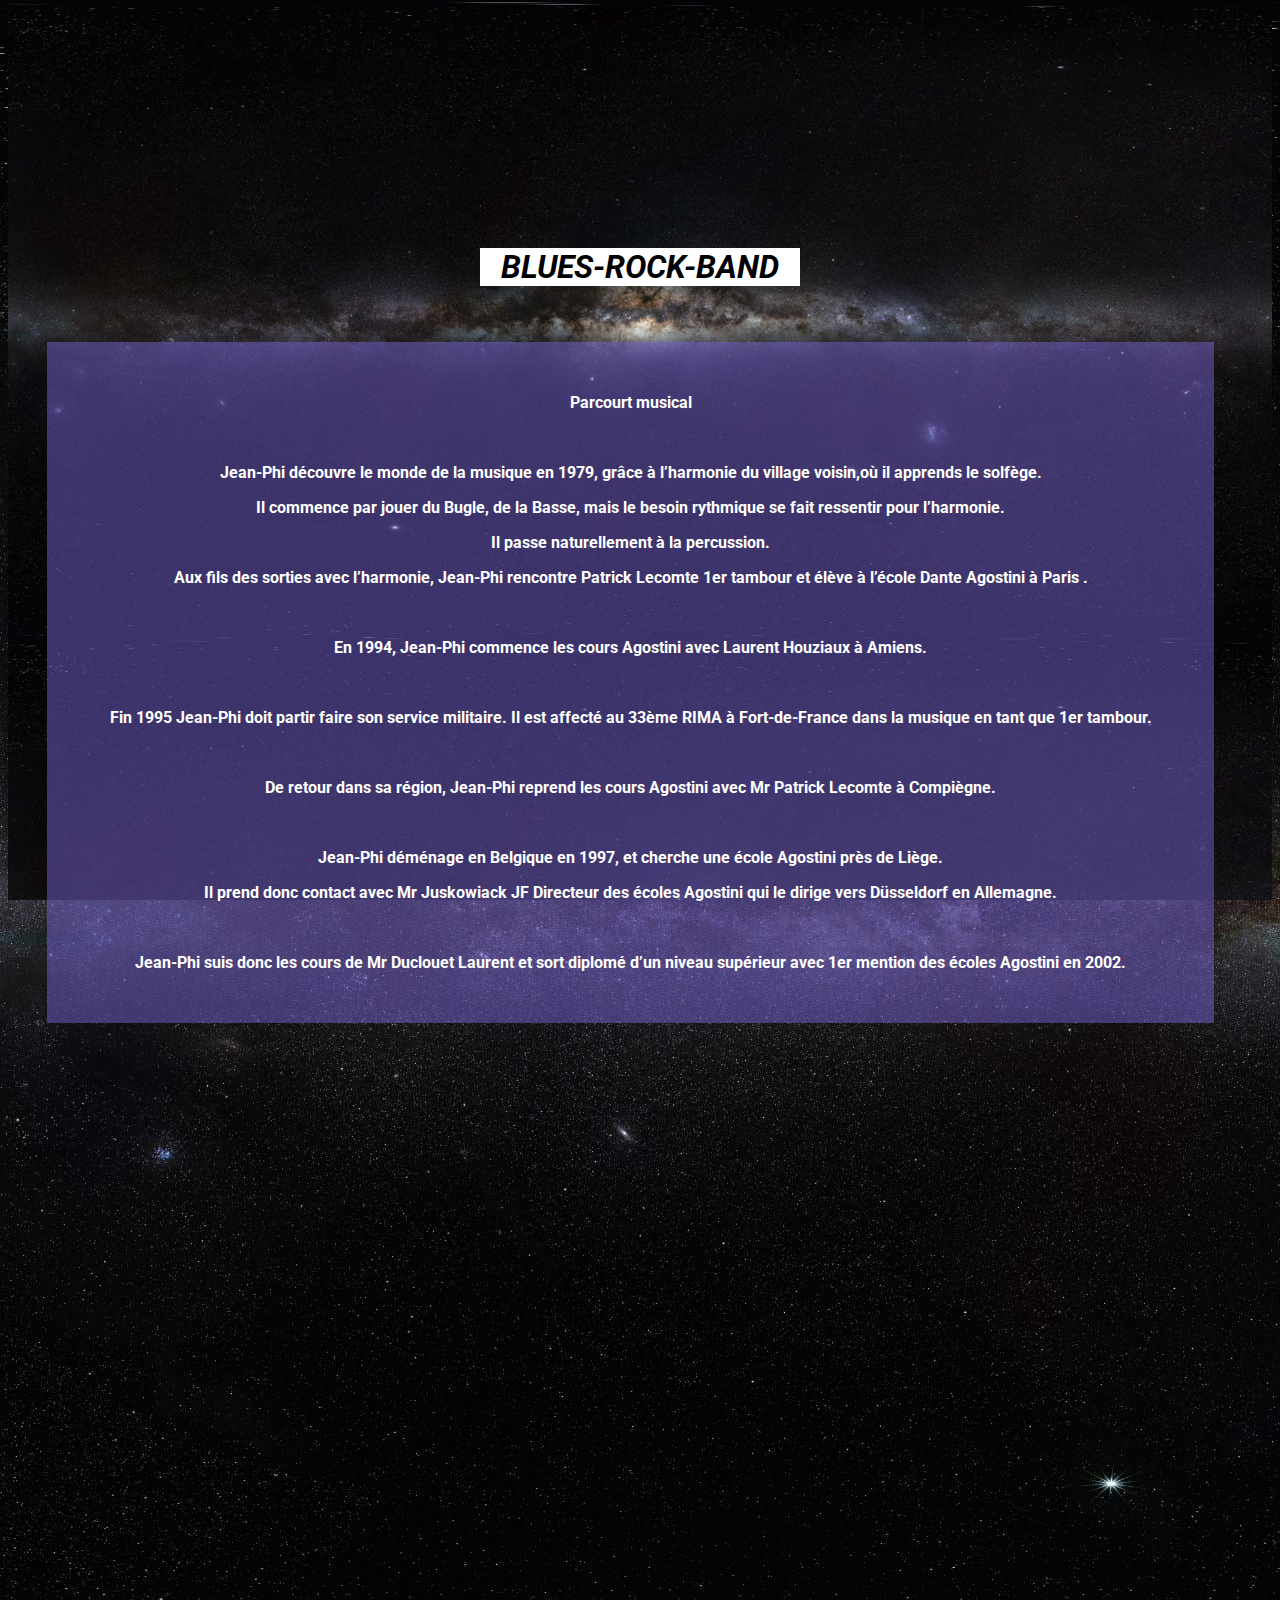
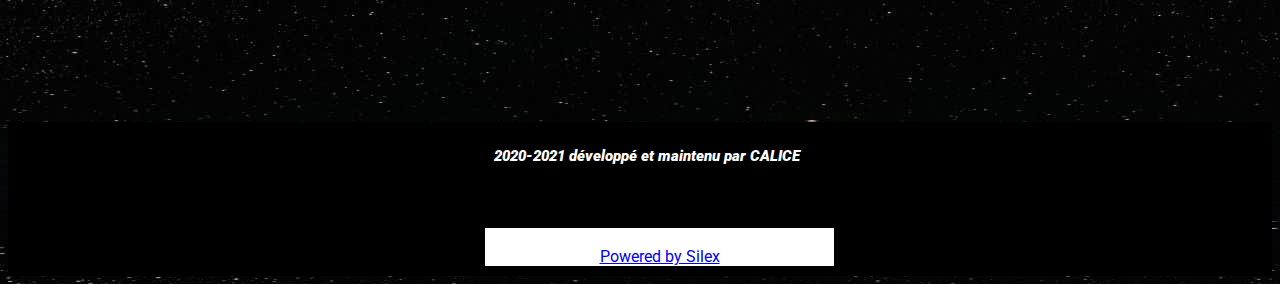
==== commit fb29a887: "Batch update" ====
--- a/biographie.html
+++ b/biographie.html
@@ -18,14 +18,13 @@
     
 
     
-<link href="https://fonts.googleapis.com/css?family=Roboto" rel="stylesheet" class="silex-custom-font"><meta name="viewport" content="width=device-width, initial-scale=1"><meta name="website-width" content="1200"><meta name="hostingProvider" content="ghpages"><link href="https://fonts.googleapis.com/css?family=Mali" rel="stylesheet" class="silex-custom-font"><script src="js/unslider-min.js"></script><link rel="stylesheet" href="css/unslider.css"><meta name="websiteUrl" content="https://baguetteagile.github.io/CALICE/"><script src="js/script.js" type="text/javascript"></script><link href="css/styles.css" rel="stylesheet" type="text/css">
-    <style>body { opacity: 0; transition: .25s opacity ease; }</style></head>
+<link href="https://fonts.googleapis.com/css?family=Roboto" rel="stylesheet" class="silex-custom-font"><meta name="viewport" content="width=device-width, initial-scale=1"><meta name="website-width" content="1200"><meta name="hostingProvider" content="ghpages"><link href="https://fonts.googleapis.com/css?family=Mali" rel="stylesheet" class="silex-custom-font"><script src="js/unslider-min.js"></script><link rel="stylesheet" href="css/unslider.css"><meta name="websiteUrl" content="https://baguetteagile.github.io/CALICE/"><script src="js/script.js" type="text/javascript"></script><link href="css/styles.css" rel="stylesheet" type="text/css"><link href="css/hover-min.css" rel="stylesheet" media="all"><style>body { opacity: 0; transition: .25s opacity ease; }</style></head>
 
 <body class="body-initial all-style enable-mobile silex-runtime silex-published" data-silex-type="container-element" style="">
     <div class="silex-pages">
         
 
-        <a id="page-home" data-silex-type="page-element" class="page-element" href="./">Home</a><a id="page-photography" href="photography.html" data-silex-type="page-element" class="page-element">Photography</a><a id="page-biographie" href="biographie.html" data-silex-type="page-element" class="page-element page-link-active">Biographie</a><a id="page-contacts" href="contacts.html" data-silex-type="page-element" class="page-element">Contacts</a><a id="page-photography-2" href="photography-2.html" data-silex-type="page-element" class="page-element">Photography 2</a></div>
+        <a id="page-home" data-silex-type="page-element" class="page-element" href="./">Home</a><a id="page-photography" href="photography.html" data-silex-type="page-element" class="page-element">Photography</a><a id="page-biographie" href="biographie.html" data-silex-type="page-element" class="page-element page-link-active">Biographie</a><a id="page-contacts" href="contacts.html" data-silex-type="page-element" class="page-element">Contacts</a></div>
 
 
 
@@ -36,7 +35,7 @@
 
 
     
-    <div data-silex-type="container-element" class="container-element editable-style silex-id-1474394621033-3 section-element" style=""><div data-silex-type="container-element" class="editable-style silex-element-content silex-id-1474394621032-2 silex-container-content container-element website-width" style=""><a href="./" data-silex-type="container-element" class="editable-style silex-id-1579820918626-5 container-element animation-element slide-right" style=""></a><div data-silex-type="text-element" class="editable-style silex-id-1577191534050-1 text-element bluesrockband animation-element" style=""><div class="silex-element-content normal"><h1>BLUES-ROCK-BAND</h1><span class="_wysihtml-temp-caret-fix" style="position: absolute; display: block; min-width: 1px; z-index: 99999;">﻿</span></div></div><a href="photography.html" data-silex-type="text-element" class="editable-style silex-id-1577497329868-0 text-element page-biographie paged-element paged-element-visible" style=""><div class="silex-element-content normal"><p><br></p><p>Parcourt
+    <div data-silex-type="container-element" class="container-element editable-style silex-id-1474394621033-3 section-element" style=""><div data-silex-type="container-element" class="editable-style silex-element-content silex-id-1474394621032-2 silex-container-content container-element website-width" style=""><a href="./" data-silex-type="container-element" class="editable-style silex-id-1579820918626-5 container-element animation-element slide-right" style=""></a><div data-silex-type="text-element" class="editable-style silex-id-1577191534050-1 text-element bluesrockband animation-element" style=""><div class="silex-element-content normal"><h1>BLUES-ROCK-BAND</h1><span class="_wysihtml-temp-caret-fix" style="position: absolute; display: block; min-width: 1px; z-index: 99999;">﻿</span></div></div><div data-silex-type="text-element" class="editable-style silex-id-1577497329868-0 text-element page-biographie paged-element paged-element-visible" style=""><div class="silex-element-content normal"><p><br></p><p>Parcourt
 musical 
 </p>
 <p><br>
@@ -95,7 +94,7 @@
 </p>
 <p>	</p>
 
-<p></p><span class="_wysihtml-temp-caret-fix" style="position: absolute; display: block; min-width: 1px; z-index: 99999;">﻿</span></div></a></div>
+<p></p><span class="_wysihtml-temp-caret-fix" style="position: absolute; display: block; min-width: 1px; z-index: 99999;">﻿</span></div></div></div>
         
     </div>
     
--- a/css/styles.css
+++ b/css/styles.css
@@ -2,7 +2,7 @@
 @media (min-width:481px) {body {overflow-x: hidden;}.silex-runtime .animation-element.slide-left {opacity: 0; -moz-transition: all 500ms ease-out; -webkit-transition: all 500ms ease-out; -o-transition: all 500ms ease-out; transition: all 500ms ease-out; -moz-transform: translate3d(-100px, 0px, 0px); -webkit-transform: translate3d(-100px, 0px, 0px); -o-transform: translate(-100px, 0px); -ms-transform: translate(-100px, 0px); transform: translate3d(-100px, 0px, 0px);}.silex-runtime .animation-element.slide-right {opacity: 0; -moz-transition: all 500ms ease-out; -webkit-transition: all 500ms ease-out; -o-transition: all 500ms ease-out; transition: all 500ms ease-out; -moz-transform: translate3d(100px, 0px, 0px); -webkit-transform: translate3d(100px, 0px, 0px); -o-transform: translate(100px, 0px); -ms-transform: translate(100px, 0px); transform: translate3d(100px, 0px, 0px);}.silex-runtime .animation-element.slide-fade {opacity: 0; -moz-transition: all 800ms ease-out; -webkit-transition: all 800ms ease-out; -o-transition: all 800ms ease-out; transition: all 800ms ease-out;}.silex-runtime .animation-element.slide-top1,
   .silex-runtime .animation-element.slide-top2,
   .silex-runtime .animation-element.slide-top3 {opacity: 0; -moz-transition: all 800ms ease-out; -webkit-transition: all 800ms ease-out; -o-transition: all 800ms ease-out; transition: all 800ms ease-out; -moz-transform: translate3d(0px, 100px, 0px); -webkit-transform: translate3d(0px, 100px, 0px); -o-transform: translate(0px, 100px); -ms-transform: translate(0px, 100px); transform: translate3d(0px, 100px, 0px);}.silex-runtime .animation-element.slide-top2 {-moz-transform: translate3d(0px, 200px, 0px); -webkit-transform: translate3d(0px, 200px, 0px); -o-transform: translate(0px, 200px); -ms-transform: translate(0px, 200px); transform: translate3d(0px, 200px, 0px);}.silex-runtime .animation-element.slide-top3 {-moz-transform: translate3d(0px, 300px, 0px); -webkit-transform: translate3d(0px, 300px, 0px); -o-transform: translate(0px, 300px); -ms-transform: translate(0px, 300px); transform: translate3d(0px, 300px, 0px);}.silex-runtime .animation-element.in-view {opacity: 1; -moz-transform: translate3d(0px, 0px, 0px); -webkit-transform: translate3d(0px, 0px, 0px); -o-transform: translate(0px, 0px); -ms-transform: translate(0px, 0px); transform: translate3d(0px, 0px, 0px);}}div.logocalice {position: automatic; top: 20px; right: 0%; left: 0%; margin: 0 auto; width: 340px;}div.bluesrockband {position: absolute; top: 220px; right: 0%; left: 0%; margin: 0 auto; width: 320px;}div.photocouverture {position: absolute; top: 310px; right: 0%; left: 0%; margin: 0 auto; width: 690px;}div.pdf {position: absolute; top: 810px; right: 0%; left: 0%; margin: 0 auto; width: 645px;}
-.body-initial {background-color: rgba(255,255,255,1); background-image: url(../assets/Voie%20lact%C3%A9e-min.jpeg);}.silex-id-1474394621033-3 {background-color: transparent; background-image: url(../assets/Voie%20lact%C3%A9e-min.jpeg); background-attachment: fixed; background-size: contain;}.silex-id-1474394621032-2 {min-height: 1667px; background-color: transparent; top: 0px; left: 0px; background-image: url(../assets/Voie%20lact%C3%A9e-min.jpeg); background-size: contain; background-attachment: fixed;}@media only screen and (max-width: 480px) {.silex-id-1474394621032-2 {min-height: 1094px; top: 0px; left: 0px; width: 464px;}}.silex-id-1579820918626-5 {width: 371px; min-height: 209px; background-color: transparent; top: 18px; left: 430px; background-image: url(../assets/Calice%20courbe%20Pour%20Banderole%20avec%20fond%20ecran%20transparent%2005-11-19%20-min.png); background-size: contain; background-repeat: no-repeat;}.silex-id-1577191534050-1 {width: 320px; min-height: 115px; top: 220px; left: 0px;}.silex-id-1580329884046-0 {width: 690px; min-height: 465px; top: 551px; left: 0px; border-width: 15px 15px 15px 15px; border-style: ridge; border-color: rgba(255,255,255,1); border-radius: 30px 30px 30px 30px;}@media only screen and (max-width: 480px) {.silex-id-1580329884046-0 {min-height: 419px; top: 0px; left: 0px; width: 690px;}}.silex-id-1577497329868-0 {width: 1167px; min-height: 681px; top: 335px; left: 7px; background-color: rgba(118,97,209,0.5019607843137255);}.silex-id-1577394611033-0 {height: 383px; width: 280px; background-color: transparent; top: 312px; left: 489px;}@media only screen and (max-width: 480px) {.silex-id-1577394611033-0 {height: -568px; top: 0px; left: 0px; width: 464px;}}.silex-id-1579818978086-2 {width: 400px; height: 400px; background-color: rgba(255,255,255,1); top: 372px; left: 394px;}.silex-id-1580331677908-1 {width: 189px; min-height: 50px; background-color: transparent; top: 818px; left: 513px;}.silex-id-1580412838564-0 {width: 1059px; min-height: 22px; background-color: transparent; top: 852px; left: 61px;}.silex-id-1580416353639-5 {width: 1087px; min-height: 100px; top: 929px; left: 97px;}.silex-id-1580414281470-1 {width: 356px; min-height: 210px; top: 1100px; left: 378px; background-color: rgba(255,255,255,1);}.silex-id-1580415717246-4 {width: 356px; min-height: 216px; background-color: rgb(255, 255, 255); top: 1321px; left: 378px; background-image: url(../assets/Contact-min.jpg); background-size: cover; background-repeat: no-repeat;}.silex-id-1581548432534-2 {width: 288px; min-height: 432px; top: 335px; left: 167px;}.silex-id-1581548653409-3 {width: 288px; min-height: 432px; top: 335px; left: 777px;}.silex-id-1581548694209-4 {width: 288px; min-height: 432px; top: 794px; left: 167px;}.silex-id-1581549766283-5 {width: 288px; min-height: 432px; top: 794px; left: 777px;}.silex-id-1579818883310-1 {width: 643px; min-height: 488px; background-color: rgb(255, 255, 255); top: 913px; left: 301.5px;}@media only screen and (max-width: 480px) {.silex-id-1579818883310-1 {min-height: 493px; top: 0px; left: 0px; width: 559px;}}.silex-id-1478366450713-3 {background-color: rgba(0,0,0,1); background-size: contain; background-attachment: fixed;}.silex-id-1478366450713-2 {min-height: 154px; background-color: rgba(0,0,0,1); top: 0px; left: 0px;}@media only screen and (max-width: 480px) {.silex-id-1478366450713-2 {min-height: 45px; top: 100px; left: 0px; width: 464px;}}.silex-id-1577199905912-6 {width: 324px; min-height: 48px; top: 10px; left: 445px; background-color: transparent;}@media only screen and (max-width: 480px) {.silex-id-1577199905912-6 {min-height: 48px; top: 149px; left: 12px; width: 324px;}}.silex-id-1442914737143-3 {min-height: 38px; width: 349px; top: 106px; left: 445px; background-color: rgba(255,255,255,1);}@media only screen and (max-width: 480px) {.silex-id-1442914737143-3 {min-height: 38px; top: 118px; left: 9px; width: 349px;}}
+.body-initial {background-color: rgba(255,255,255,1); background-image: url(../assets/Voie%20lact%C3%A9e-min.jpeg);}.silex-id-1474394621033-3 {background-color: transparent; background-image: url(../assets/Voie%20lact%C3%A9e-min.jpeg); background-attachment: fixed; background-size: contain;}.silex-id-1474394621032-2 {min-height: 1716px; background-color: transparent; top: 0px; left: 0px; background-image: url(../assets/Voie%20lact%C3%A9e-min.jpeg); background-size: contain; background-attachment: fixed;}@media only screen and (max-width: 480px) {.silex-id-1474394621032-2 {min-height: 1094px; top: 0px; left: 0px; width: 464px;}}.silex-id-1579820918626-5 {width: 371px; min-height: 209px; background-color: transparent; top: 18px; left: 430px; background-image: url(../assets/4%20Calice%20fond%20ecran%20transparent%20Unblended-100pcs-min.png); background-size: contain; background-repeat: no-repeat;}.silex-id-1577191534050-1 {width: 320px; min-height: 115px; top: 220px; left: 0px;}.silex-id-1580329884046-0 {width: 690px; min-height: 465px; top: 551px; left: 0px; border-width: 15px 15px 15px 15px; border-style: ridge; border-color: rgba(255,255,255,1); border-radius: 30px 30px 30px 30px;}@media only screen and (max-width: 480px) {.silex-id-1580329884046-0 {min-height: 419px; top: 0px; left: 0px; width: 690px;}}.silex-id-1577497329868-0 {width: 1167px; min-height: 681px; top: 335px; left: 7px; background-color: rgba(118,97,209,0.5019607843137255);}.silex-id-1579818978086-2 {width: 400px; height: 400px; background-color: rgba(255,255,255,1); top: 372px; left: 394px;}.silex-id-1580331677908-1 {width: 189px; min-height: 50px; background-color: transparent; top: 818px; left: 513px;}.silex-id-1580416353639-5 {width: 1087px; min-height: 100px; top: 929px; left: 97px;}.silex-id-1581548432534-2 {width: 288px; min-height: 432px; top: 335px; left: 167px;}.silex-id-1581548653409-3 {width: 288px; min-height: 432px; top: 335px; left: 777px; border-width: 5px 5px 5px 5px; border-style: solid; border-color: rgba(255,255,255,1);}.silex-id-1581548694209-4 {width: 288px; min-height: 432px; top: 794px; left: 167px;}.silex-id-1581549766283-5 {width: 288px; min-height: 432px; top: 794px; left: 777px;}.silex-id-1580415717246-4 {width: 356px; min-height: 216px; background-color: rgb(255, 255, 255); top: 1455px; left: 360px; background-image: url(../assets/Contact-min.jpg); background-size: cover; background-repeat: no-repeat;}.silex-id-1580414281470-1 {width: 356px; min-height: 210px; top: 1226px; left: 360px; background-color: rgba(255,255,255,1);}.silex-id-1579818883310-1 {width: 643px; min-height: 488px; background-color: rgb(255, 255, 255); top: 913px; left: 301.5px;}@media only screen and (max-width: 480px) {.silex-id-1579818883310-1 {min-height: 493px; top: 0px; left: 0px; width: 559px;}}.silex-id-1478366450713-3 {background-color: rgba(0,0,0,1); background-size: contain; background-attachment: fixed;}.silex-id-1478366450713-2 {min-height: 154px; background-color: rgba(0,0,0,1); top: 0px; left: 0px;}@media only screen and (max-width: 480px) {.silex-id-1478366450713-2 {min-height: 45px; top: 100px; left: 0px; width: 464px;}}.silex-id-1577199905912-6 {width: 324px; min-height: 48px; top: 10px; left: 445px; background-color: transparent;}@media only screen and (max-width: 480px) {.silex-id-1577199905912-6 {min-height: 48px; top: 149px; left: 12px; width: 324px;}}.silex-id-1442914737143-3 {min-height: 38px; width: 349px; top: 106px; left: 445px; background-color: rgba(255,255,255,1);}@media only screen and (max-width: 480px) {.silex-id-1442914737143-3 {min-height: 38px; top: 118px; left: 9px; width: 349px;}}
 h1 {font-style: italic; font-weight: bolder; color: #000000; background-color: #ffffff; text-align: center;}.text-element > .silex-element-content {font-family: 'Roboto', sans-serif; color: #ff5252;}p {font-weight: bolder; color: #ffffff; text-align: center;}
 .website-width {width: 1200px;}
 .style-mali.text-element > .silex-element-content {font-weight: bolder; font-size: 25px; color: #ffffff; text-align: center;}
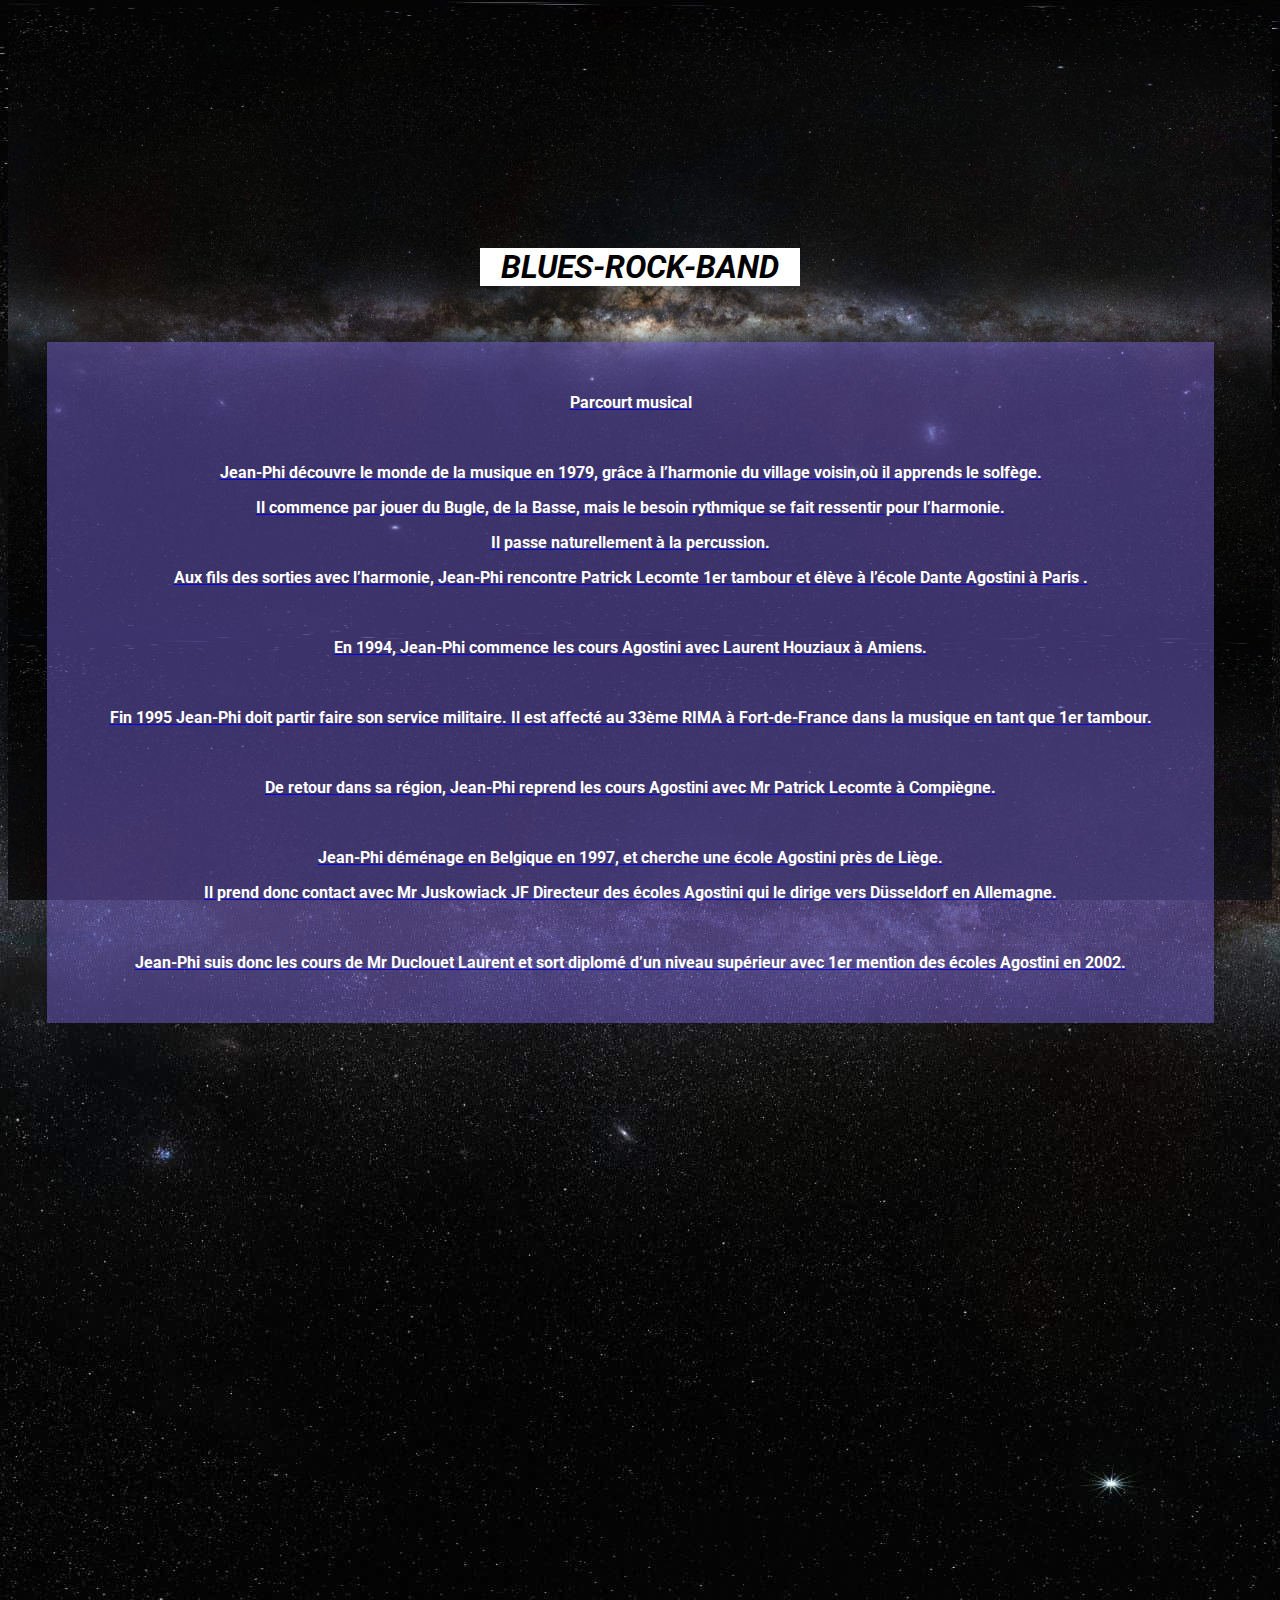
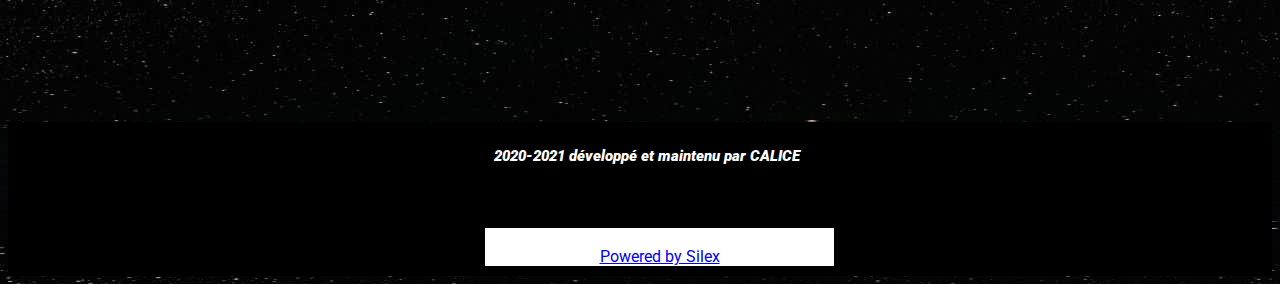
==== commit 3c5e8569: "Batch update" ====
--- a/biographie.html
+++ b/biographie.html
@@ -35,7 +35,7 @@
 
 
     
-    <div data-silex-type="container-element" class="container-element editable-style silex-id-1474394621033-3 section-element" style=""><div data-silex-type="container-element" class="editable-style silex-element-content silex-id-1474394621032-2 silex-container-content container-element website-width" style=""><a href="./" data-silex-type="container-element" class="editable-style silex-id-1579820918626-5 container-element animation-element slide-right" style=""></a><div data-silex-type="text-element" class="editable-style silex-id-1577191534050-1 text-element bluesrockband animation-element" style=""><div class="silex-element-content normal"><h1>BLUES-ROCK-BAND</h1><span class="_wysihtml-temp-caret-fix" style="position: absolute; display: block; min-width: 1px; z-index: 99999;">﻿</span></div></div><div data-silex-type="text-element" class="editable-style silex-id-1577497329868-0 text-element page-biographie paged-element paged-element-visible" style=""><div class="silex-element-content normal"><p><br></p><p>Parcourt
+    <div data-silex-type="container-element" class="container-element editable-style silex-id-1474394621033-3 section-element" style=""><div data-silex-type="container-element" class="editable-style silex-element-content silex-id-1474394621032-2 silex-container-content container-element website-width" style=""><a href="./" data-silex-type="container-element" class="editable-style silex-id-1579820918626-5 container-element animation-element slide-right" style=""></a><div data-silex-type="text-element" class="editable-style silex-id-1577191534050-1 text-element bluesrockband animation-element" style=""><div class="silex-element-content normal"><h1>BLUES-ROCK-BAND</h1><span class="_wysihtml-temp-caret-fix" style="position: absolute; display: block; min-width: 1px; z-index: 99999;">﻿</span></div></div><a href="photography.html" data-silex-type="text-element" class="editable-style silex-id-1577497329868-0 text-element page-biographie paged-element paged-element-visible" style=""><div class="silex-element-content normal"><p><br></p><p>Parcourt
 musical 
 </p>
 <p><br>
@@ -94,7 +94,7 @@
 </p>
 <p>	</p>
 
-<p></p><span class="_wysihtml-temp-caret-fix" style="position: absolute; display: block; min-width: 1px; z-index: 99999;">﻿</span></div></div></div>
+<p></p><span class="_wysihtml-temp-caret-fix" style="position: absolute; display: block; min-width: 1px; z-index: 99999;">﻿</span></div></a></div>
         
     </div>
     
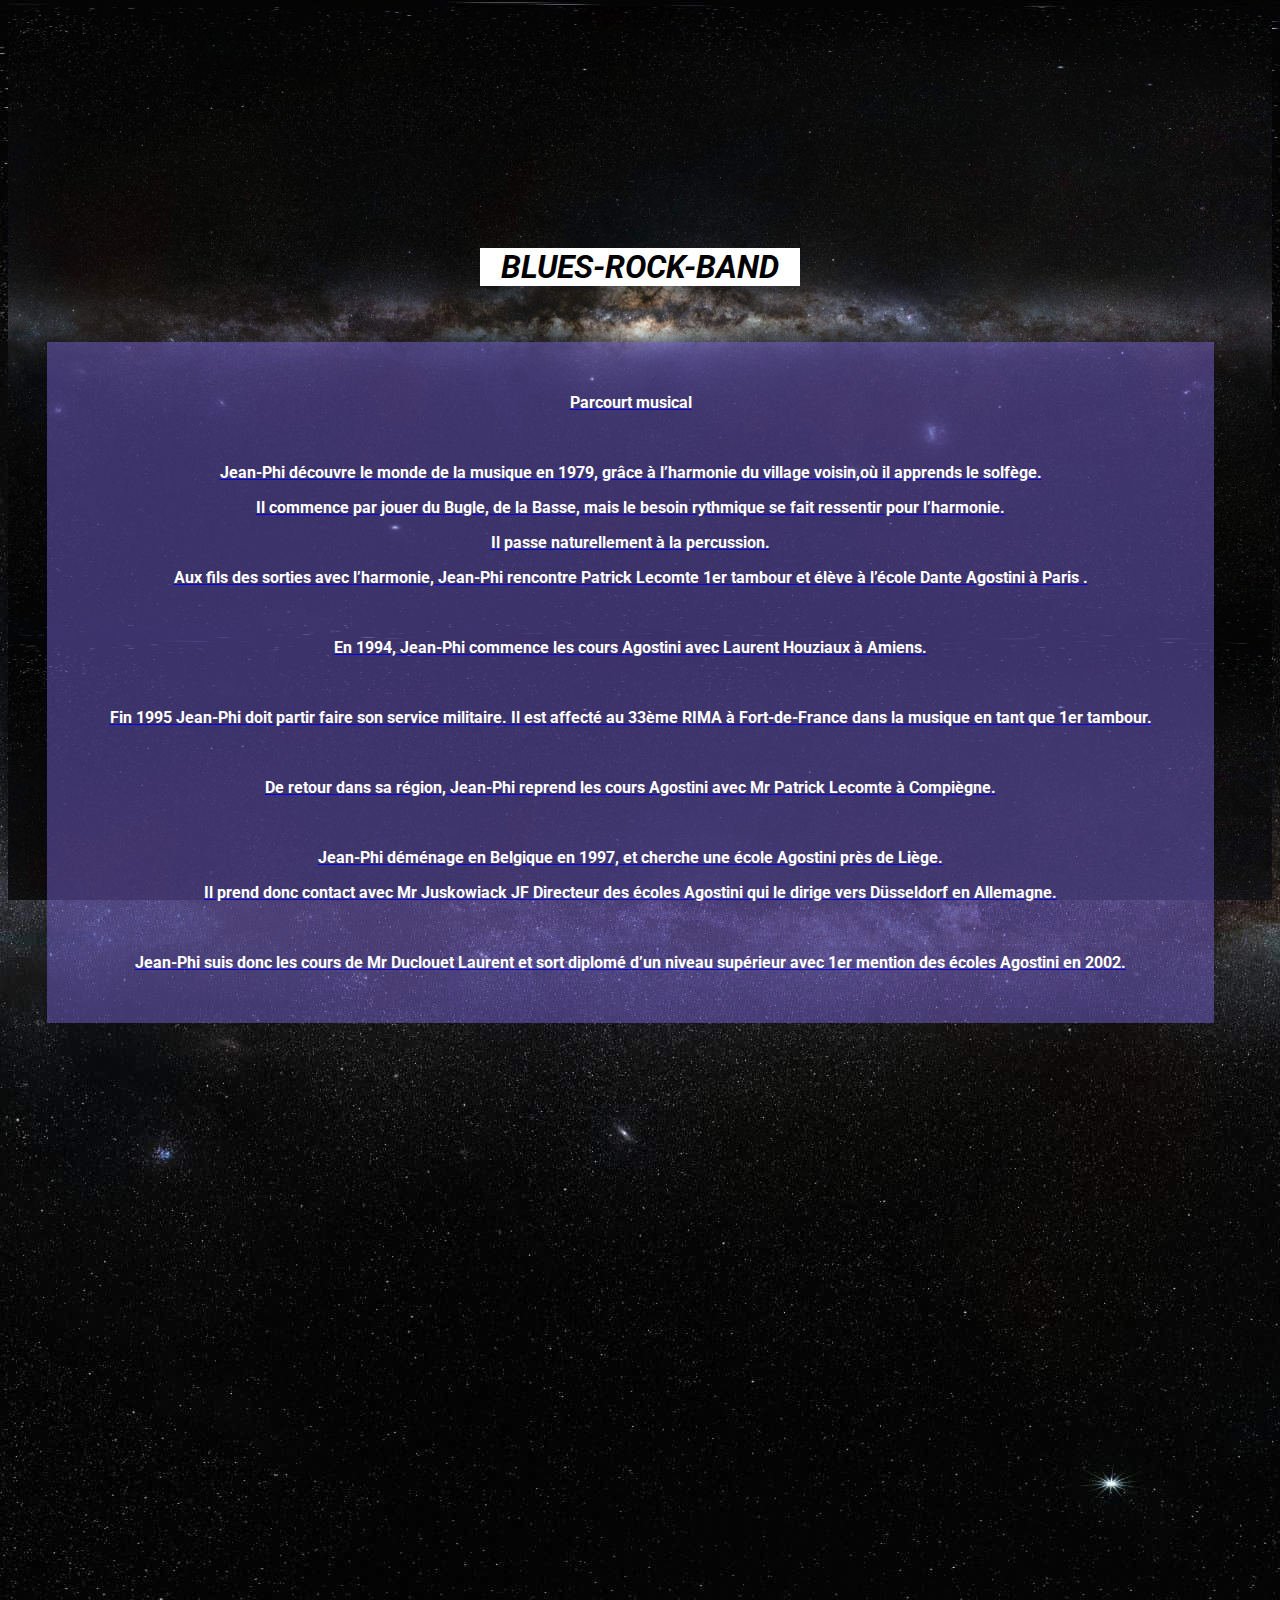
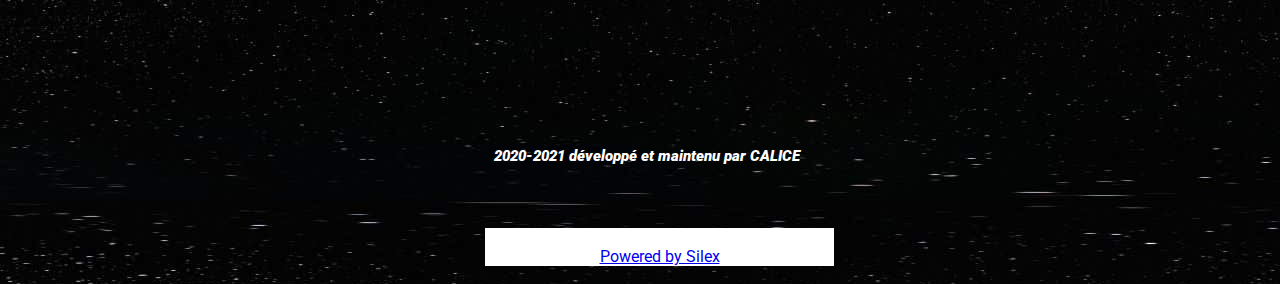
==== commit 293341d5: "Batch update" ====
--- a/biographie.html
+++ b/biographie.html
@@ -24,7 +24,7 @@
     <div class="silex-pages">
         
 
-        <a id="page-home" data-silex-type="page-element" class="page-element" href="./">Home</a><a id="page-photography" href="photography.html" data-silex-type="page-element" class="page-element">Photography</a><a id="page-biographie" href="biographie.html" data-silex-type="page-element" class="page-element page-link-active">Biographie</a><a id="page-contacts" href="contacts.html" data-silex-type="page-element" class="page-element">Contacts</a></div>
+        <a id="page-home" data-silex-type="page-element" class="page-element" href="./">Home</a><a id="page-photography-jp" href="photography-jp.html" data-silex-type="page-element" class="page-element">Photography JP</a><a id="page-biographie" href="biographie.html" data-silex-type="page-element" class="page-element page-link-active">Biographie</a><a id="page-contacts" href="contacts.html" data-silex-type="page-element" class="page-element">Contacts</a></div>
 
 
 
@@ -35,7 +35,7 @@
 
 
     
-    <div data-silex-type="container-element" class="container-element editable-style silex-id-1474394621033-3 section-element" style=""><div data-silex-type="container-element" class="editable-style silex-element-content silex-id-1474394621032-2 silex-container-content container-element website-width" style=""><a href="./" data-silex-type="container-element" class="editable-style silex-id-1579820918626-5 container-element animation-element slide-right" style=""></a><div data-silex-type="text-element" class="editable-style silex-id-1577191534050-1 text-element bluesrockband animation-element" style=""><div class="silex-element-content normal"><h1>BLUES-ROCK-BAND</h1><span class="_wysihtml-temp-caret-fix" style="position: absolute; display: block; min-width: 1px; z-index: 99999;">﻿</span></div></div><a href="photography.html" data-silex-type="text-element" class="editable-style silex-id-1577497329868-0 text-element page-biographie paged-element paged-element-visible" style=""><div class="silex-element-content normal"><p><br></p><p>Parcourt
+    <div data-silex-type="container-element" class="container-element editable-style silex-id-1474394621033-3 section-element" style=""><div data-silex-type="container-element" class="editable-style silex-element-content silex-id-1474394621032-2 silex-container-content container-element website-width" style=""><a href="./" data-silex-type="container-element" class="editable-style silex-id-1579820918626-5 container-element animation-element slide-right" style=""></a><div data-silex-type="text-element" class="editable-style silex-id-1577191534050-1 text-element bluesrockband animation-element" style=""><div class="silex-element-content normal"><h1>BLUES-ROCK-BAND</h1><span class="_wysihtml-temp-caret-fix" style="position: absolute; display: block; min-width: 1px; z-index: 99999;">﻿</span></div></div><a href="photography-jp.html" data-silex-type="text-element" class="editable-style silex-id-1577497329868-0 text-element page-biographie paged-element paged-element-visible" style=""><div class="silex-element-content normal"><p><br></p><p>Parcourt
 musical 
 </p>
 <p><br>
--- a/css/styles.css
+++ b/css/styles.css
@@ -2,7 +2,7 @@
 @media (min-width:481px) {body {overflow-x: hidden;}.silex-runtime .animation-element.slide-left {opacity: 0; -moz-transition: all 500ms ease-out; -webkit-transition: all 500ms ease-out; -o-transition: all 500ms ease-out; transition: all 500ms ease-out; -moz-transform: translate3d(-100px, 0px, 0px); -webkit-transform: translate3d(-100px, 0px, 0px); -o-transform: translate(-100px, 0px); -ms-transform: translate(-100px, 0px); transform: translate3d(-100px, 0px, 0px);}.silex-runtime .animation-element.slide-right {opacity: 0; -moz-transition: all 500ms ease-out; -webkit-transition: all 500ms ease-out; -o-transition: all 500ms ease-out; transition: all 500ms ease-out; -moz-transform: translate3d(100px, 0px, 0px); -webkit-transform: translate3d(100px, 0px, 0px); -o-transform: translate(100px, 0px); -ms-transform: translate(100px, 0px); transform: translate3d(100px, 0px, 0px);}.silex-runtime .animation-element.slide-fade {opacity: 0; -moz-transition: all 800ms ease-out; -webkit-transition: all 800ms ease-out; -o-transition: all 800ms ease-out; transition: all 800ms ease-out;}.silex-runtime .animation-element.slide-top1,
   .silex-runtime .animation-element.slide-top2,
   .silex-runtime .animation-element.slide-top3 {opacity: 0; -moz-transition: all 800ms ease-out; -webkit-transition: all 800ms ease-out; -o-transition: all 800ms ease-out; transition: all 800ms ease-out; -moz-transform: translate3d(0px, 100px, 0px); -webkit-transform: translate3d(0px, 100px, 0px); -o-transform: translate(0px, 100px); -ms-transform: translate(0px, 100px); transform: translate3d(0px, 100px, 0px);}.silex-runtime .animation-element.slide-top2 {-moz-transform: translate3d(0px, 200px, 0px); -webkit-transform: translate3d(0px, 200px, 0px); -o-transform: translate(0px, 200px); -ms-transform: translate(0px, 200px); transform: translate3d(0px, 200px, 0px);}.silex-runtime .animation-element.slide-top3 {-moz-transform: translate3d(0px, 300px, 0px); -webkit-transform: translate3d(0px, 300px, 0px); -o-transform: translate(0px, 300px); -ms-transform: translate(0px, 300px); transform: translate3d(0px, 300px, 0px);}.silex-runtime .animation-element.in-view {opacity: 1; -moz-transform: translate3d(0px, 0px, 0px); -webkit-transform: translate3d(0px, 0px, 0px); -o-transform: translate(0px, 0px); -ms-transform: translate(0px, 0px); transform: translate3d(0px, 0px, 0px);}}div.logocalice {position: automatic; top: 20px; right: 0%; left: 0%; margin: 0 auto; width: 340px;}div.bluesrockband {position: absolute; top: 220px; right: 0%; left: 0%; margin: 0 auto; width: 320px;}div.photocouverture {position: absolute; top: 310px; right: 0%; left: 0%; margin: 0 auto; width: 690px;}div.pdf {position: absolute; top: 810px; right: 0%; left: 0%; margin: 0 auto; width: 645px;}
-.body-initial {background-color: rgba(255,255,255,1); background-image: url(../assets/Voie%20lact%C3%A9e-min.jpeg);}.silex-id-1474394621033-3 {background-color: transparent; background-image: url(../assets/Voie%20lact%C3%A9e-min.jpeg); background-attachment: fixed; background-size: contain;}.silex-id-1474394621032-2 {min-height: 1716px; background-color: transparent; top: 0px; left: 0px; background-image: url(../assets/Voie%20lact%C3%A9e-min.jpeg); background-size: contain; background-attachment: fixed;}@media only screen and (max-width: 480px) {.silex-id-1474394621032-2 {min-height: 1094px; top: 0px; left: 0px; width: 464px;}}.silex-id-1579820918626-5 {width: 371px; min-height: 209px; background-color: transparent; top: 18px; left: 430px; background-image: url(../assets/4%20Calice%20fond%20ecran%20transparent%20Unblended-100pcs-min.png); background-size: contain; background-repeat: no-repeat;}.silex-id-1577191534050-1 {width: 320px; min-height: 115px; top: 220px; left: 0px;}.silex-id-1580329884046-0 {width: 690px; min-height: 465px; top: 551px; left: 0px; border-width: 15px 15px 15px 15px; border-style: ridge; border-color: rgba(255,255,255,1); border-radius: 30px 30px 30px 30px;}@media only screen and (max-width: 480px) {.silex-id-1580329884046-0 {min-height: 419px; top: 0px; left: 0px; width: 690px;}}.silex-id-1577497329868-0 {width: 1167px; min-height: 681px; top: 335px; left: 7px; background-color: rgba(118,97,209,0.5019607843137255);}.silex-id-1579818978086-2 {width: 400px; height: 400px; background-color: rgba(255,255,255,1); top: 372px; left: 394px;}.silex-id-1580331677908-1 {width: 189px; min-height: 50px; background-color: transparent; top: 818px; left: 513px;}.silex-id-1580416353639-5 {width: 1087px; min-height: 100px; top: 929px; left: 97px;}.silex-id-1581548432534-2 {width: 288px; min-height: 432px; top: 335px; left: 167px;}.silex-id-1581548653409-3 {width: 288px; min-height: 432px; top: 335px; left: 777px; border-width: 5px 5px 5px 5px; border-style: solid; border-color: rgba(255,255,255,1);}.silex-id-1581548694209-4 {width: 288px; min-height: 432px; top: 794px; left: 167px;}.silex-id-1581549766283-5 {width: 288px; min-height: 432px; top: 794px; left: 777px;}.silex-id-1580415717246-4 {width: 356px; min-height: 216px; background-color: rgb(255, 255, 255); top: 1455px; left: 360px; background-image: url(../assets/Contact-min.jpg); background-size: cover; background-repeat: no-repeat;}.silex-id-1580414281470-1 {width: 356px; min-height: 210px; top: 1226px; left: 360px; background-color: rgba(255,255,255,1);}.silex-id-1579818883310-1 {width: 643px; min-height: 488px; background-color: rgb(255, 255, 255); top: 913px; left: 301.5px;}@media only screen and (max-width: 480px) {.silex-id-1579818883310-1 {min-height: 493px; top: 0px; left: 0px; width: 559px;}}.silex-id-1478366450713-3 {background-color: rgba(0,0,0,1); background-size: contain; background-attachment: fixed;}.silex-id-1478366450713-2 {min-height: 154px; background-color: rgba(0,0,0,1); top: 0px; left: 0px;}@media only screen and (max-width: 480px) {.silex-id-1478366450713-2 {min-height: 45px; top: 100px; left: 0px; width: 464px;}}.silex-id-1577199905912-6 {width: 324px; min-height: 48px; top: 10px; left: 445px; background-color: transparent;}@media only screen and (max-width: 480px) {.silex-id-1577199905912-6 {min-height: 48px; top: 149px; left: 12px; width: 324px;}}.silex-id-1442914737143-3 {min-height: 38px; width: 349px; top: 106px; left: 445px; background-color: rgba(255,255,255,1);}@media only screen and (max-width: 480px) {.silex-id-1442914737143-3 {min-height: 38px; top: 118px; left: 9px; width: 349px;}}
+.body-initial {background-color: rgba(255,255,255,1); background-image: url(../assets/Voie%20lact%C3%A9e-min.jpeg);}.silex-id-1474394621033-3 {background-color: transparent; background-image: url(../assets/Voie%20lact%C3%A9e-min.jpeg); background-attachment: fixed; background-size: contain;}.silex-id-1474394621032-2 {min-height: 1716px; background-color: transparent; top: 0px; left: 0px; background-image: url(../assets/Voie%20lact%C3%A9e-min.jpeg); background-size: contain; background-attachment: fixed;}@media only screen and (max-width: 480px) {.silex-id-1474394621032-2 {min-height: 1094px; top: 0px; left: 0px; width: 464px;}}.silex-id-1579820918626-5 {width: 371px; min-height: 209px; background-color: transparent; top: 18px; left: 430px; background-image: url(../assets/4%20Calice%20fond%20ecran%20transparent%20Unblended-100pcs-min.png); background-size: contain; background-repeat: no-repeat;}.silex-id-1577191534050-1 {width: 320px; min-height: 115px; top: 220px; left: 0px;}.silex-id-1580329884046-0 {width: 690px; min-height: 465px; top: 551px; left: 0px; border-width: 15px 15px 15px 15px; border-style: ridge; border-color: rgba(255,255,255,1); border-radius: 30px 30px 30px 30px;}@media only screen and (max-width: 480px) {.silex-id-1580329884046-0 {min-height: 419px; top: 0px; left: 0px; width: 690px;}}.silex-id-1577497329868-0 {width: 1167px; min-height: 681px; top: 335px; left: 7px; background-color: rgba(118,97,209,0.5019607843137255);}.silex-id-1579818978086-2 {width: 400px; height: 400px; background-color: rgba(255,255,255,1); top: 372px; left: 394px;}.silex-id-1580331677908-1 {width: 189px; min-height: 50px; background-color: transparent; top: 818px; left: 513px;}.silex-id-1580416353639-5 {width: 1087px; min-height: 100px; top: 929px; left: 97px;}.silex-id-1581548432534-2 {width: 288px; min-height: 432px; top: 335px; left: 167px;}.silex-id-1581548653409-3 {width: 288px; min-height: 432px; top: 335px; left: 777px; border-width: 5px 5px 5px 5px; border-style: solid; border-color: rgba(255,255,255,1);}.silex-id-1581548694209-4 {width: 288px; min-height: 432px; top: 794px; left: 167px;}.silex-id-1581549766283-5 {width: 288px; min-height: 432px; top: 794px; left: 777px;}.silex-id-1580415717246-4 {width: 356px; min-height: 216px; background-color: rgb(255, 255, 255); top: 1455px; left: 360px; background-image: url(../assets/Contact-min.jpg); background-size: cover; background-repeat: no-repeat;}.silex-id-1580414281470-1 {width: 356px; min-height: 210px; top: 1226px; left: 360px; background-color: rgba(255,255,255,1);}.silex-id-1579818883310-1 {width: 643px; min-height: 488px; background-color: rgb(255, 255, 255); top: 913px; left: 301.5px;}@media only screen and (max-width: 480px) {.silex-id-1579818883310-1 {min-height: 493px; top: 0px; left: 0px; width: 559px;}}.silex-id-1478366450713-3 {background-color: transparent; background-image: url(../assets/Voie%20lact%C3%A9e-min.jpeg); background-size: contain; background-attachment: fixed;}.silex-id-1478366450713-2 {min-height: 154px; background-color: transparent; top: 0px; left: 0px; background-image: url(../assets/Voie%20lact%C3%A9e-min.jpeg); background-attachment: fixed; background-size: contain;}@media only screen and (max-width: 480px) {.silex-id-1478366450713-2 {min-height: 45px; top: 100px; left: 0px; width: 464px;}}.silex-id-1577199905912-6 {width: 324px; min-height: 48px; top: 10px; left: 445px; background-color: transparent;}@media only screen and (max-width: 480px) {.silex-id-1577199905912-6 {min-height: 48px; top: 149px; left: 12px; width: 324px;}}.silex-id-1442914737143-3 {min-height: 38px; width: 349px; top: 106px; left: 445px; background-color: rgba(255,255,255,1);}@media only screen and (max-width: 480px) {.silex-id-1442914737143-3 {min-height: 38px; top: 118px; left: 9px; width: 349px;}}
 h1 {font-style: italic; font-weight: bolder; color: #000000; background-color: #ffffff; text-align: center;}.text-element > .silex-element-content {font-family: 'Roboto', sans-serif; color: #ff5252;}p {font-weight: bolder; color: #ffffff; text-align: center;}
 .website-width {width: 1200px;}
 .style-mali.text-element > .silex-element-content {font-weight: bolder; font-size: 25px; color: #ffffff; text-align: center;}
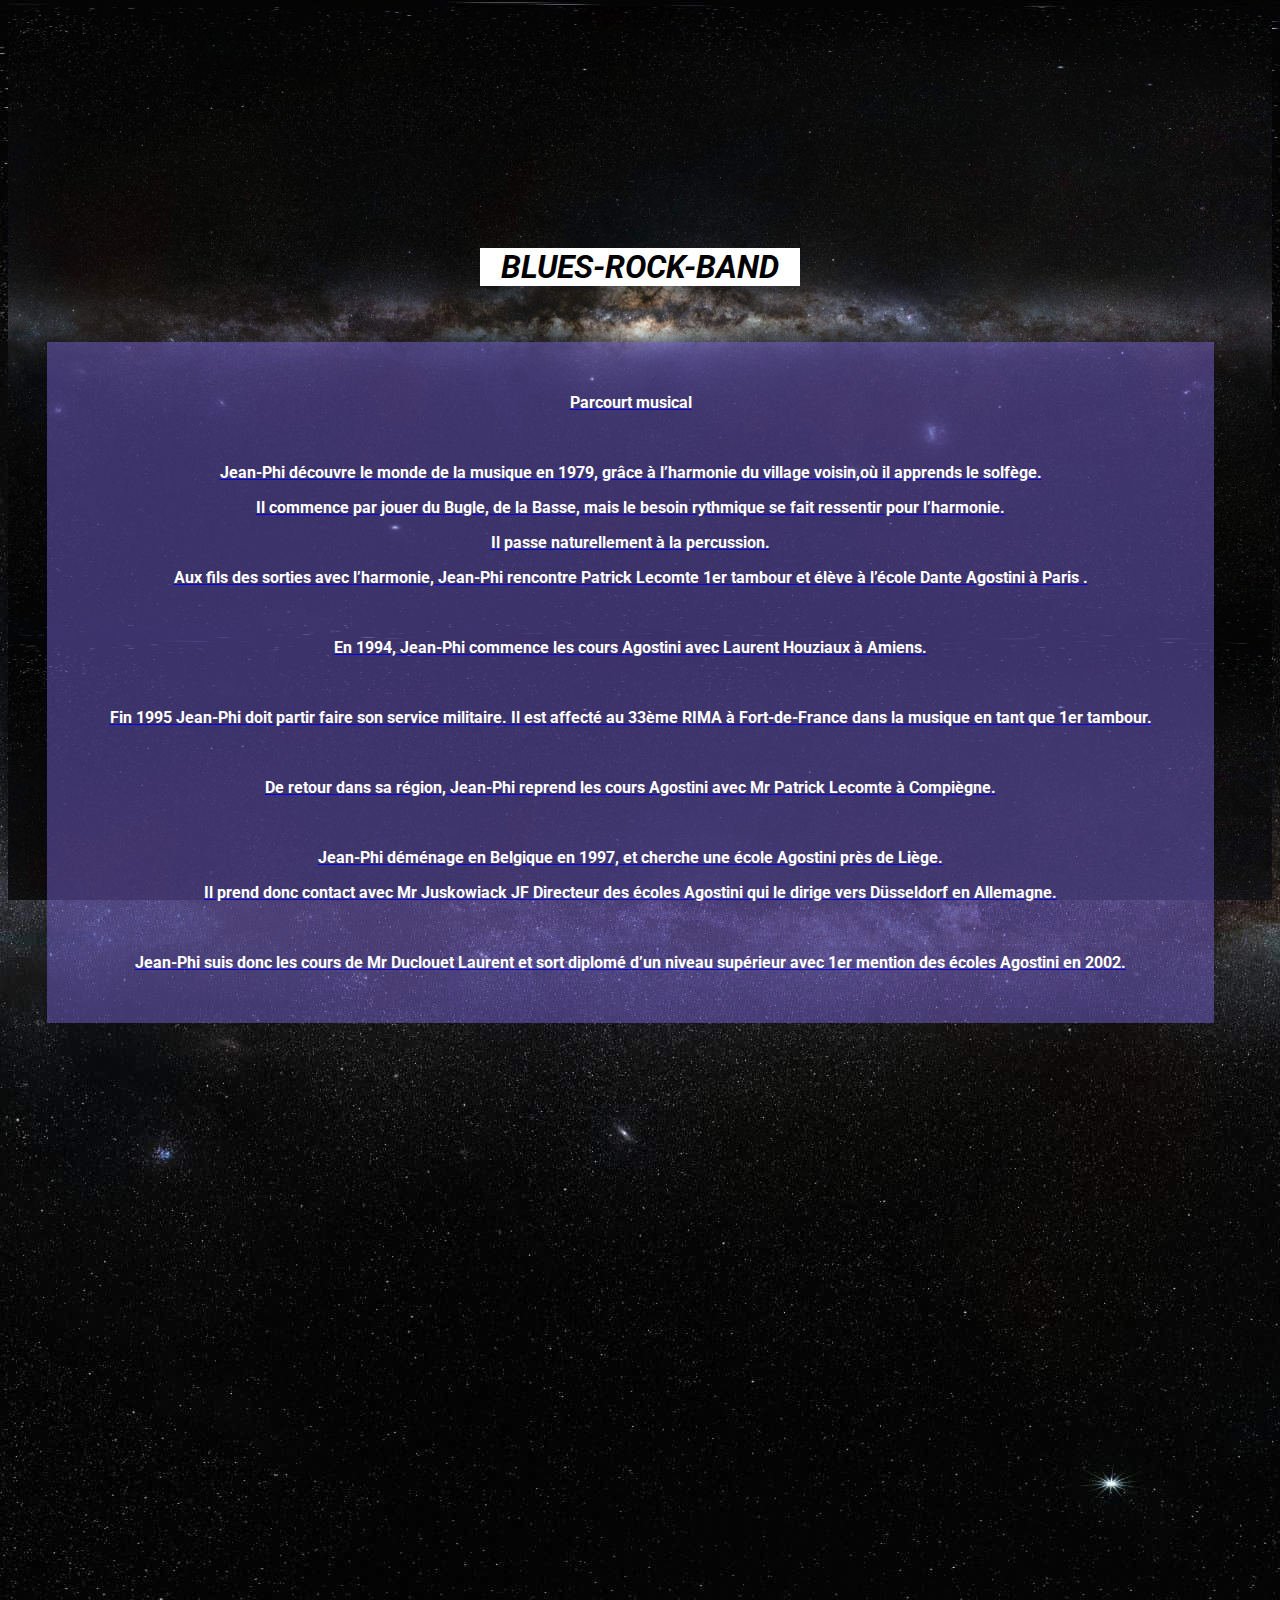
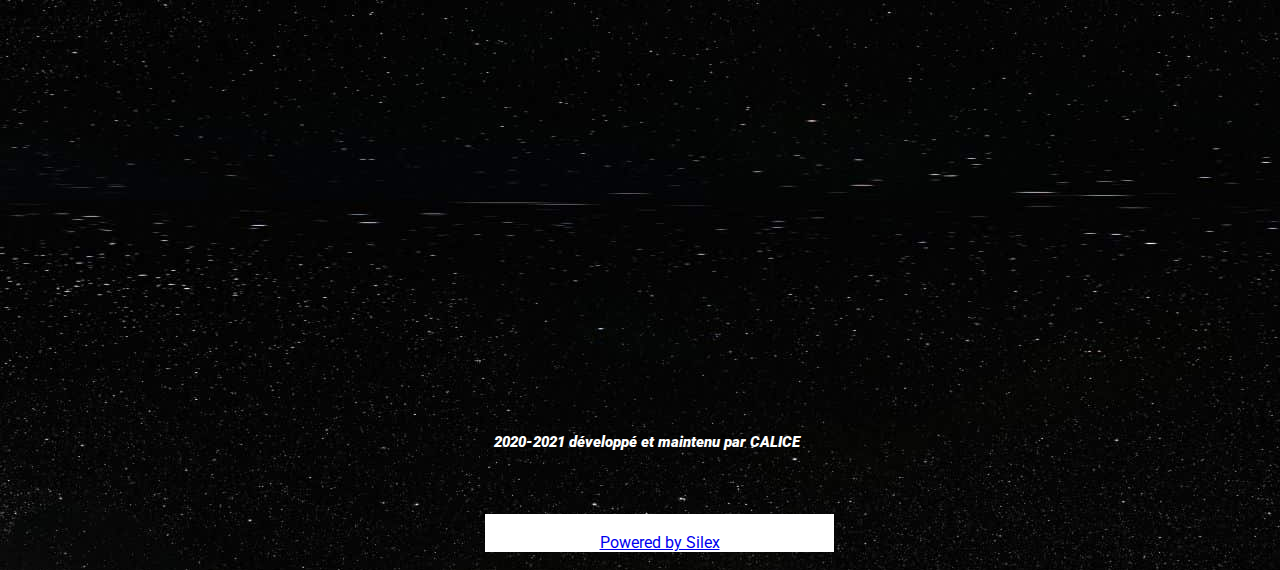
==== commit 62b91d46: "Batch update" ====
--- a/biographie.html
+++ b/biographie.html
@@ -94,7 +94,7 @@
 </p>
 <p>	</p>
 
-<p></p><span class="_wysihtml-temp-caret-fix" style="position: absolute; display: block; min-width: 1px; z-index: 99999;">﻿</span></div></a></div>
+<p></p><span class="_wysihtml-temp-caret-fix" style="position: absolute; display: block; min-width: 1px; z-index: 99999;">﻿</span></div></a><div data-silex-type="image-element" class="editable-style silex-id-1582406039674-0 image-element animation-element slide-left" style=""><img src="https://images.unsplash.com/photo-1558342706-2140d4e3c357?ixlib=rb-1.2.1&amp;q=80&amp;fm=jpg&amp;crop=entropy&amp;cs=tinysrgb&amp;w=1080&amp;fit=max&amp;ixid=eyJhcHBfaWQiOjM0Nzl9" class="silex-element-content"></div></div>
         
     </div>
     
--- a/css/styles.css
+++ b/css/styles.css
@@ -2,7 +2,7 @@
 @media (min-width:481px) {body {overflow-x: hidden;}.silex-runtime .animation-element.slide-left {opacity: 0; -moz-transition: all 500ms ease-out; -webkit-transition: all 500ms ease-out; -o-transition: all 500ms ease-out; transition: all 500ms ease-out; -moz-transform: translate3d(-100px, 0px, 0px); -webkit-transform: translate3d(-100px, 0px, 0px); -o-transform: translate(-100px, 0px); -ms-transform: translate(-100px, 0px); transform: translate3d(-100px, 0px, 0px);}.silex-runtime .animation-element.slide-right {opacity: 0; -moz-transition: all 500ms ease-out; -webkit-transition: all 500ms ease-out; -o-transition: all 500ms ease-out; transition: all 500ms ease-out; -moz-transform: translate3d(100px, 0px, 0px); -webkit-transform: translate3d(100px, 0px, 0px); -o-transform: translate(100px, 0px); -ms-transform: translate(100px, 0px); transform: translate3d(100px, 0px, 0px);}.silex-runtime .animation-element.slide-fade {opacity: 0; -moz-transition: all 800ms ease-out; -webkit-transition: all 800ms ease-out; -o-transition: all 800ms ease-out; transition: all 800ms ease-out;}.silex-runtime .animation-element.slide-top1,
   .silex-runtime .animation-element.slide-top2,
   .silex-runtime .animation-element.slide-top3 {opacity: 0; -moz-transition: all 800ms ease-out; -webkit-transition: all 800ms ease-out; -o-transition: all 800ms ease-out; transition: all 800ms ease-out; -moz-transform: translate3d(0px, 100px, 0px); -webkit-transform: translate3d(0px, 100px, 0px); -o-transform: translate(0px, 100px); -ms-transform: translate(0px, 100px); transform: translate3d(0px, 100px, 0px);}.silex-runtime .animation-element.slide-top2 {-moz-transform: translate3d(0px, 200px, 0px); -webkit-transform: translate3d(0px, 200px, 0px); -o-transform: translate(0px, 200px); -ms-transform: translate(0px, 200px); transform: translate3d(0px, 200px, 0px);}.silex-runtime .animation-element.slide-top3 {-moz-transform: translate3d(0px, 300px, 0px); -webkit-transform: translate3d(0px, 300px, 0px); -o-transform: translate(0px, 300px); -ms-transform: translate(0px, 300px); transform: translate3d(0px, 300px, 0px);}.silex-runtime .animation-element.in-view {opacity: 1; -moz-transform: translate3d(0px, 0px, 0px); -webkit-transform: translate3d(0px, 0px, 0px); -o-transform: translate(0px, 0px); -ms-transform: translate(0px, 0px); transform: translate3d(0px, 0px, 0px);}}div.logocalice {position: automatic; top: 20px; right: 0%; left: 0%; margin: 0 auto; width: 340px;}div.bluesrockband {position: absolute; top: 220px; right: 0%; left: 0%; margin: 0 auto; width: 320px;}div.photocouverture {position: absolute; top: 310px; right: 0%; left: 0%; margin: 0 auto; width: 690px;}div.pdf {position: absolute; top: 810px; right: 0%; left: 0%; margin: 0 auto; width: 645px;}
-.body-initial {background-color: rgba(255,255,255,1); background-image: url(../assets/Voie%20lact%C3%A9e-min.jpeg);}.silex-id-1474394621033-3 {background-color: transparent; background-image: url(../assets/Voie%20lact%C3%A9e-min.jpeg); background-attachment: fixed; background-size: contain;}.silex-id-1474394621032-2 {min-height: 1716px; background-color: transparent; top: 0px; left: 0px; background-image: url(../assets/Voie%20lact%C3%A9e-min.jpeg); background-size: contain; background-attachment: fixed;}@media only screen and (max-width: 480px) {.silex-id-1474394621032-2 {min-height: 1094px; top: 0px; left: 0px; width: 464px;}}.silex-id-1579820918626-5 {width: 371px; min-height: 209px; background-color: transparent; top: 18px; left: 430px; background-image: url(../assets/4%20Calice%20fond%20ecran%20transparent%20Unblended-100pcs-min.png); background-size: contain; background-repeat: no-repeat;}.silex-id-1577191534050-1 {width: 320px; min-height: 115px; top: 220px; left: 0px;}.silex-id-1580329884046-0 {width: 690px; min-height: 465px; top: 551px; left: 0px; border-width: 15px 15px 15px 15px; border-style: ridge; border-color: rgba(255,255,255,1); border-radius: 30px 30px 30px 30px;}@media only screen and (max-width: 480px) {.silex-id-1580329884046-0 {min-height: 419px; top: 0px; left: 0px; width: 690px;}}.silex-id-1577497329868-0 {width: 1167px; min-height: 681px; top: 335px; left: 7px; background-color: rgba(118,97,209,0.5019607843137255);}.silex-id-1579818978086-2 {width: 400px; height: 400px; background-color: rgba(255,255,255,1); top: 372px; left: 394px;}.silex-id-1580331677908-1 {width: 189px; min-height: 50px; background-color: transparent; top: 818px; left: 513px;}.silex-id-1580416353639-5 {width: 1087px; min-height: 100px; top: 929px; left: 97px;}.silex-id-1581548432534-2 {width: 288px; min-height: 432px; top: 335px; left: 167px;}.silex-id-1581548653409-3 {width: 288px; min-height: 432px; top: 335px; left: 777px; border-width: 5px 5px 5px 5px; border-style: solid; border-color: rgba(255,255,255,1);}.silex-id-1581548694209-4 {width: 288px; min-height: 432px; top: 794px; left: 167px;}.silex-id-1581549766283-5 {width: 288px; min-height: 432px; top: 794px; left: 777px;}.silex-id-1580415717246-4 {width: 356px; min-height: 216px; background-color: rgb(255, 255, 255); top: 1455px; left: 360px; background-image: url(../assets/Contact-min.jpg); background-size: cover; background-repeat: no-repeat;}.silex-id-1580414281470-1 {width: 356px; min-height: 210px; top: 1226px; left: 360px; background-color: rgba(255,255,255,1);}.silex-id-1579818883310-1 {width: 643px; min-height: 488px; background-color: rgb(255, 255, 255); top: 913px; left: 301.5px;}@media only screen and (max-width: 480px) {.silex-id-1579818883310-1 {min-height: 493px; top: 0px; left: 0px; width: 559px;}}.silex-id-1478366450713-3 {background-color: transparent; background-image: url(../assets/Voie%20lact%C3%A9e-min.jpeg); background-size: contain; background-attachment: fixed;}.silex-id-1478366450713-2 {min-height: 154px; background-color: transparent; top: 0px; left: 0px; background-image: url(../assets/Voie%20lact%C3%A9e-min.jpeg); background-attachment: fixed; background-size: contain;}@media only screen and (max-width: 480px) {.silex-id-1478366450713-2 {min-height: 45px; top: 100px; left: 0px; width: 464px;}}.silex-id-1577199905912-6 {width: 324px; min-height: 48px; top: 10px; left: 445px; background-color: transparent;}@media only screen and (max-width: 480px) {.silex-id-1577199905912-6 {min-height: 48px; top: 149px; left: 12px; width: 324px;}}.silex-id-1442914737143-3 {min-height: 38px; width: 349px; top: 106px; left: 445px; background-color: rgba(255,255,255,1);}@media only screen and (max-width: 480px) {.silex-id-1442914737143-3 {min-height: 38px; top: 118px; left: 9px; width: 349px;}}
+.body-initial {background-color: rgba(255,255,255,1); background-image: url(../assets/Voie%20lact%C3%A9e-min.jpeg);}.silex-id-1474394621033-3 {background-color: transparent; background-image: url(../assets/Voie%20lact%C3%A9e-min.jpeg); background-attachment: fixed; background-size: contain;}.silex-id-1474394621032-2 {min-height: 2002px; background-color: transparent; top: 0px; left: 0px; background-image: url(../assets/Voie%20lact%C3%A9e-min.jpeg); background-size: contain; background-attachment: fixed;}@media only screen and (max-width: 480px) {.silex-id-1474394621032-2 {min-height: 1094px; top: 0px; left: 0px; width: 464px;}}.silex-id-1579820918626-5 {width: 371px; min-height: 209px; background-color: transparent; top: 18px; left: 430px; background-image: url(../assets/4%20Calice%20fond%20ecran%20transparent%20Unblended-100pcs-min.png); background-size: contain; background-repeat: no-repeat;}.silex-id-1577191534050-1 {width: 320px; min-height: 115px; top: 220px; left: 0px;}.silex-id-1580329884046-0 {width: 690px; min-height: 465px; top: 551px; left: 0px; border-width: 15px 15px 15px 15px; border-style: ridge; border-color: rgba(255,255,255,1); border-radius: 30px 30px 30px 30px;}@media only screen and (max-width: 480px) {.silex-id-1580329884046-0 {min-height: 419px; top: 0px; left: 0px; width: 690px;}}.silex-id-1577497329868-0 {width: 1167px; min-height: 681px; top: 335px; left: 7px; background-color: rgba(118,97,209,0.5019607843137255);}.silex-id-1579818978086-2 {width: 400px; height: 400px; background-color: rgba(255,255,255,1); top: 372px; left: 394px;}.silex-id-1580331677908-1 {width: 189px; min-height: 50px; background-color: transparent; top: 818px; left: 513px;}.silex-id-1580416353639-5 {width: 1087px; min-height: 100px; top: 929px; left: 97px;}.silex-id-1581548432534-2 {width: 288px; min-height: 432px; top: 335px; left: 167px;}.silex-id-1581548653409-3 {width: 288px; min-height: 432px; top: 335px; left: 777px; border-width: 5px 5px 5px 5px; border-style: solid; border-color: rgba(255,255,255,1);}.silex-id-1581548694209-4 {width: 288px; min-height: 432px; top: 794px; left: 167px;}.silex-id-1581549766283-5 {width: 288px; min-height: 432px; top: 794px; left: 777px;}.silex-id-1580415717246-4 {width: 356px; min-height: -145px; background-color: rgb(255, 255, 255); top: 1455px; left: 360px; background-image: url(../assets/Contact-min.jpg); background-size: cover; background-repeat: no-repeat;}.silex-id-1580414281470-1 {width: 356px; min-height: 210px; top: 1226px; left: 360px; background-color: rgba(255,255,255,1);}.silex-id-1582406039674-0 {width: 356px; min-height: 210px; top: 1700px; left: -2298px;}.silex-id-1582448384775-0 {width: 356px; min-height: 210px; background-color: rgba(255,255,255,1); top: 1481px; left: 360px; background-image: url(../assets/Contact-min.jpg); background-size: cover;}.silex-id-1582448680240-1 {width: 356px; min-height: 210px; background-color: rgb(255, 255, 255); top: 1728px; left: 360px; background-image: url(../assets/Nos%20concerts-min.jpg); background-size: cover; background-repeat: repeat; background-position: top left; background-attachment: scroll;}.silex-id-1579818883310-1 {width: 643px; min-height: 488px; background-color: rgb(255, 255, 255); top: 913px; left: 301.5px;}@media only screen and (max-width: 480px) {.silex-id-1579818883310-1 {min-height: 493px; top: 0px; left: 0px; width: 559px;}}.silex-id-1478366450713-3 {background-color: transparent; background-image: url(../assets/Voie%20lact%C3%A9e-min.jpeg); background-size: contain; background-attachment: fixed;}.silex-id-1478366450713-2 {min-height: 154px; background-color: transparent; top: 0px; left: 0px; background-image: url(../assets/Voie%20lact%C3%A9e-min.jpeg); background-attachment: fixed; background-size: contain;}@media only screen and (max-width: 480px) {.silex-id-1478366450713-2 {min-height: 45px; top: 100px; left: 0px; width: 464px;}}.silex-id-1577199905912-6 {width: 324px; min-height: 48px; top: 10px; left: 445px; background-color: transparent;}@media only screen and (max-width: 480px) {.silex-id-1577199905912-6 {min-height: 48px; top: 149px; left: 12px; width: 324px;}}.silex-id-1442914737143-3 {min-height: 38px; width: 349px; top: 106px; left: 445px; background-color: rgba(255,255,255,1);}@media only screen and (max-width: 480px) {.silex-id-1442914737143-3 {min-height: 38px; top: 118px; left: 9px; width: 349px;}}
 h1 {font-style: italic; font-weight: bolder; color: #000000; background-color: #ffffff; text-align: center;}.text-element > .silex-element-content {font-family: 'Roboto', sans-serif; color: #ff5252;}p {font-weight: bolder; color: #ffffff; text-align: center;}
 .website-width {width: 1200px;}
 .style-mali.text-element > .silex-element-content {font-weight: bolder; font-size: 25px; color: #ffffff; text-align: center;}
